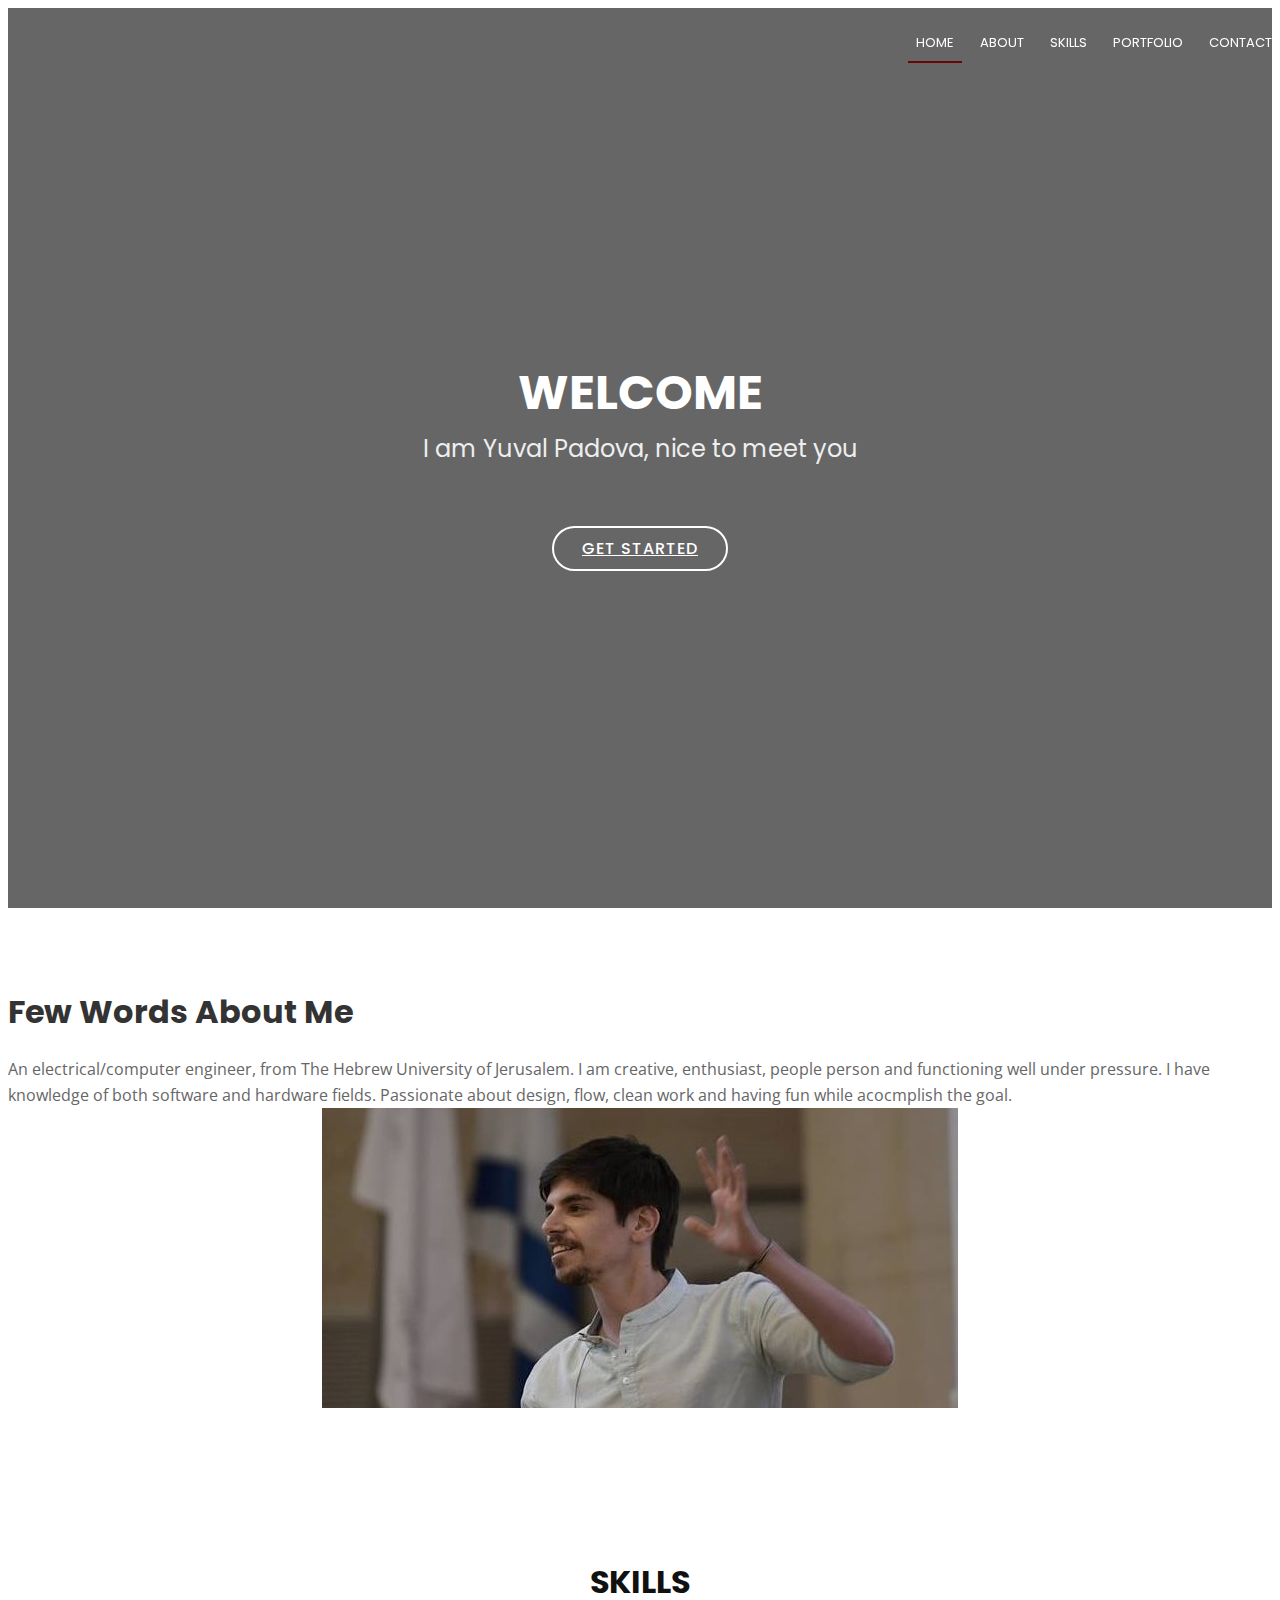
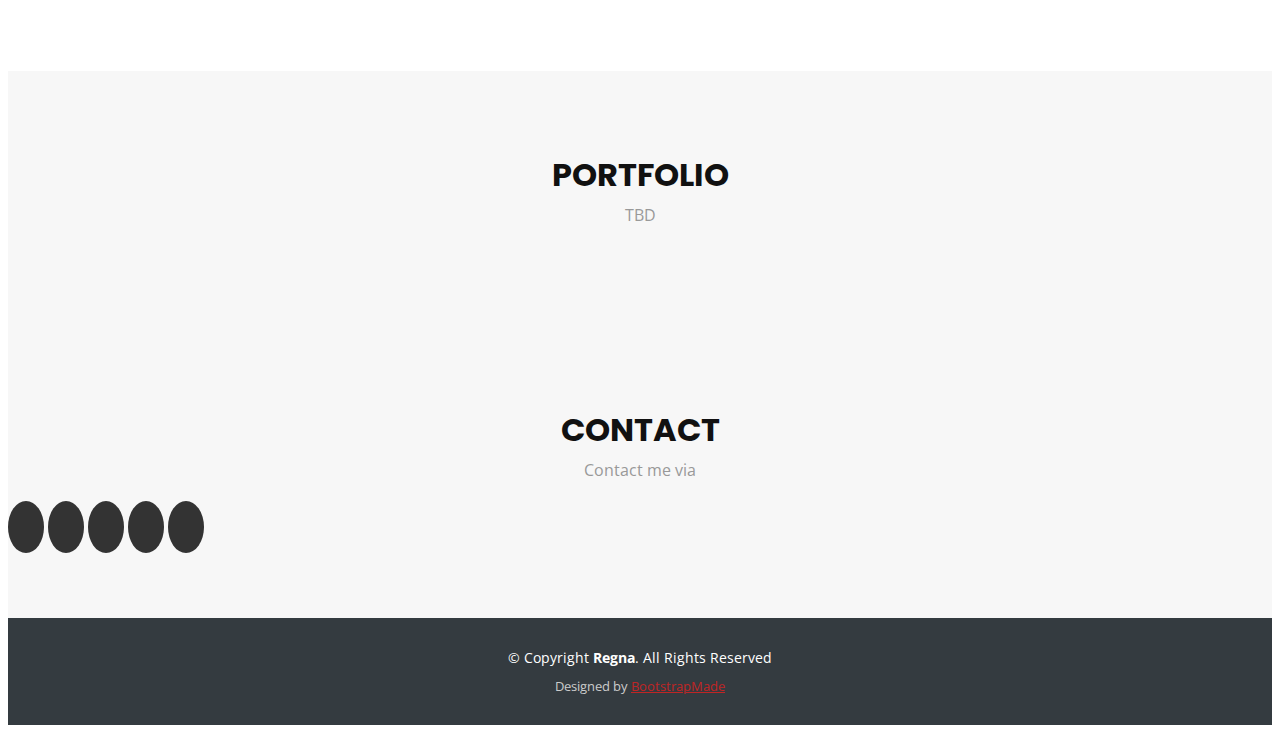
==== index.html @ 7fe745f2 "Update index.html" ====
<!DOCTYPE html>
<html lang="en">
<head>
  <meta charset="utf-8">
  <title>Yuval Padova's</title>
  <meta content="width=device-width, initial-scale=1.0" name="viewport">
  <meta content="" name="keywords">
  <meta content="" name="description">

  <!-- Favicons -->
  <link rel="icon" href="img/favicon.ico">
  <link href="img/apple-touch-icon.png" rel="apple-touch-icon">

  <!-- Google Fonts -->
  <link href="https://fonts.googleapis.com/css?family=Open+Sans:300,300i,400,400i,700,700i|Poppins:300,400,500,700" rel="stylesheet">

  <!-- Bootstrap CSS File -->
  <link href="lib/bootstrap/css/bootstrap.min.css" rel="stylesheet">

  <!-- Libraries CSS Files -->
  <link href="lib/font-awesome/css/font-awesome.min.css" rel="stylesheet">
  <link href="lib/animate/animate.min.css" rel="stylesheet">
  <link href="lib/owlcarousel/assets/owl.carousel.min.css" rel="stylesheet">
  <link href="lib/ionicons/css/ionicons.min.css" rel="stylesheet">

  <!-- Devicon CSS File -->
  <link rel="stylesheet" href="https://cdn.rawgit.com/konpa/devicon/df6431e323547add1b4cf45992913f15286456d3/devicon.min.css">

  <!-- Main Stylesheet File -->
  <link href="css/style.css" rel="stylesheet">

  <!-- =======================================================
    Theme Name: Regna
    Theme URL: https://bootstrapmade.com/regna-bootstrap-onepage-template/
    Author: BootstrapMade.com
    License: https://bootstrapmade.com/license/
  ======================================================= -->
</head>

<body>

  <!--==========================
  Header
  ============================-->
  <header id="header">
    <div class="container">

      <div id="logo" class="pull-left">
        <a href="#hero"><img src="img/logo.png" alt="" title="" /></img></a>
        <!-- Uncomment below if you prefer to use a text logo -->
        <h1><a href="#hero"></a></h1>
      </div>

      <nav id="nav-menu-container">
        <ul class="nav-menu">
          <li class="menu-active"><a href="#hero">Home</a></li>
          <li><a href="#about">About</a></li>
          <li><a href="#skills">Skills</a></li>
          <li><a href="#portfolio">Portfolio</a></li>
          <li><a href="#contact">Contact</a></li>
        </ul>
      </nav><!-- #nav-menu-container -->
    </div>
  </header><!-- #header -->

  <!--==========================
    Hero Section
  ============================-->
  <section id="hero">
    <div class="hero-container">
      <h1>Welcome</h1>
      <h2>I am Yuval Padova, nice to meet you</h2>
      <a href="#about" class="btn-get-started">Get Started</a>
    </div>
  </section><!-- #hero -->

  <main id="main">

    <!--==========================
      About Us Section
    ============================-->
    <section id="about">
      <div class="container">
        <div class="row about-container">

          <div class="col-lg-6 content order-lg-1 order-2">
            <h2 class="title">Few Words About Me</h2>
            <p>
              An electrical/computer engineer, from The Hebrew University of Jerusalem. I
              am creative, enthusiast, people person and functioning well under pressure. I have
              knowledge of both software and hardware fields. Passionate about design, flow, 
              clean work and having fun while acocmplish the goal.
            </p>

            <!-- <div class="icon-box wow fadeInUp">
              <div class="icon"><i class="fa fa-shopping-bag"></i></div>
              <h4 class="title"><a href="">Eiusmod Tempor</a></h4>
              <p class="description">Et harum quidem rerum facilis est et expedita distinctio. Nam libero tempore, cum soluta nobis est eligendi</p>
            </div>

            <div class="icon-box wow fadeInUp" data-wow-delay="0.2s">
              <div class="icon"><i class="fa fa-photo"></i></div>
              <h4 class="title"><a href="">Magni Dolores</a></h4>
              <p class="description">Excepteur sint occaecat cupidatat non proident, sunt in culpa qui officia deserunt mollit anim id est laborum</p>
            </div>

            <div class="icon-box wow fadeInUp" data-wow-delay="0.4s">
              <div class="icon"><i class="fa fa-bar-chart"></i></div>
              <h4 class="title"><a href="">Dolor Sitema</a></h4>
              <p class="description">Minim veniam, quis nostrud exercitation ullamco laboris nisi ut aliquip ex ea commodo consequat tarad limino ata</p>
            </div> -->

          </div>

          <div class="col-lg-6 background order-lg-2 order-1 wow fadeInRight"></div>
        </div>

      </div>
    </section><!-- #about -->

    <!--==========================
      Skills Section
    ============================-->
    <section id="skills" class="section-bg">
      <div class="container wow fadeInUp">
        <div class="section-header">
          <h3 class="section-title">Skills</h3>
        </div>

          <div class="owl-carousel skills-carousel">
              <div><i class="devicon-java-plain-wordmark"></i></div>
              <div><i class="devicon-python-plain-wordmark"></i></div>
              <div><i class="devicon-html5-plain-wordmark"></i></div>
              <div><i class="devicon-javascript-plain"></i></div>
              <div><i class="devicon-css3-plain-wordmark"></i></div>
              <div><i class="devicon-photoshop-plain"></i></i></div>
              <div><i class="devicon-illustrator-plain"></i></div>
          </div>

      </div>
  </section><!-- #skills -->
   
    <!--==========================
    Call To Action Section
    ============================-->
    <!-- <section id="call-to-action">
      <div class="container wow fadeIn">
        <div class="row">
          <div class="col-lg-9 text-center text-lg-left">
            <h3 class="cta-title">Call To Action</h3>
            <p class="cta-text"> Duis aute irure dolor in reprehenderit in voluptate velit esse cillum dolore eu fugiat nulla pariatur. Excepteur sint occaecat cupidatat non proident, sunt in culpa qui officia deserunt mollit anim id est laborum.</p>
          </div>
          <div class="col-lg-3 cta-btn-container text-center">
            <a class="cta-btn align-middle" href="#">Call To Action</a>
          </div>
        </div>

      </div>
    </section>#call-to-action -->
    <!--==========================
      Portfolio Section
    ============================-->
    <section id="portfolio">
      <div class="container wow fadeInUp">
        <div class="section-header">
          <h3 class="section-title">Portfolio</h3>
          <p class="section-description">TBD</p>
        </div>
        <div class="row">

          <!-- <div class="col-lg-12">
            <ul id="portfolio-flters">
              <li data-filter=".filter-app, .filter-card, .filter-logo, .filter-web" class="filter-active">All</li>
              <li data-filter=".filter-app">App</li>
              <li data-filter=".filter-card">Card</li>
              <li data-filter=".filter-logo">Logo</li>
              <li data-filter=".filter-web">Web</li>
            </ul>
          </div>
        </div>

        <div class="row" id="portfolio-wrapper">
          <div class="col-lg-3 col-md-6 portfolio-item filter-app">
            <a href="">
              <img src="img/portfolio/app1.jpg" alt="">
              <div class="details">
                <h4>App 1</h4>
                <span>Alored dono par</span>
              </div>
            </a>
          </div>

          <div class="col-lg-3 col-md-6 portfolio-item filter-web">
            <a href="">
              <img src="img/portfolio/web2.jpg" alt="">
              <div class="details">
                <h4>Web 2</h4>
                <span>Alored dono par</span>
              </div>
            </a>
          </div>

          <div class="col-lg-3 col-md-6 portfolio-item filter-app">
            <a href="">
              <img src="img/portfolio/app3.jpg" alt="">
              <div class="details">
                <h4>App 3</h4>
                <span>Alored dono par</span>
              </div>
            </a>
          </div>

          <div class="col-lg-3 col-md-6 portfolio-item filter-card">
            <a href="">
              <img src="img/portfolio/card1.jpg" alt="">
              <div class="details">
                <h4>Card 1</h4>
                <span>Alored dono par</span>
              </div>
            </a>
          </div>

          <div class="col-lg-3 col-md-6 portfolio-item filter-card">
            <a href="">
              <img src="img/portfolio/card2.jpg" alt="">
              <div class="details">
                <h4>Card 2</h4>
                <span>Alored dono par</span>
              </div>
            </a>
          </div>

          <div class="col-lg-3 col-md-6 portfolio-item filter-web">
            <a href="">
              <img src="img/portfolio/web3.jpg" alt="">
              <div class="details">
                <h4>Web 3</h4>
                <span>Alored dono par</span>
              </div>
            </a>
          </div>

          <div class="col-lg-3 col-md-6 portfolio-item filter-card">
            <a href="">
              <img src="img/portfolio/card3.jpg" alt="">
              <div class="details">
                <h4>Card 3</h4>
                <span>Alored dono par</span>
              </div>
            </a>
          </div>

          <div class="col-lg-3 col-md-6 portfolio-item filter-app">
            <a href="">
              <img src="img/portfolio/app2.jpg" alt="">
              <div class="details">
                <h4>App 2</h4>
                <span>Alored dono par</span>
              </div>
            </a>
          </div>

          <div class="col-lg-3 col-md-6 portfolio-item filter-logo">
            <a href="">
              <img src="img/portfolio/logo1.jpg" alt="">
              <div class="details">
                <h4>Logo 1</h4>
                <span>Alored dono par</span>
              </div>
            </a>
          </div>

          <div class="col-lg-3 col-md-6 portfolio-item filter-logo">
            <a href="">
              <img src="img/portfolio/logo3.jpg" alt="">
              <div class="details">
                <h4>Logo 3</h4>
                <span>Alored dono par</span>
              </div>
            </a>
          </div>

          <div class="col-lg-3 col-md-6 portfolio-item filter-web">
            <a href="">
              <img src="img/portfolio/web1.jpg" alt="">
              <div class="details">
                <h4>Web 1</h4>
                <span>Alored dono par</span>
              </div>
            </a>
          </div>

          <div class="col-lg-3 col-md-6 portfolio-item filter-logo">
            <a href="">
              <img src="img/portfolio/logo2.jpg" alt="">
              <div class="details">
                <h4>Logo 2</h4>
                <span>Alored dono par</span>
              </div>
            </a>
          </div>

        </div> -->

      </div>
    </section><!-- #portfolio -->

    
    <!--==========================
      Contact Section
    ============================-->
    <section id="contact">
      <div class="container wow fadeInUp">
        <div class="section-header">
          <h3 class="section-title">Contact</h3>
          <p class="section-description">Contact me via</p>
        </div>
      </div>

      <!-- Uncomment below if you wan to use dynamic maps -->
      <!--<div id="google-map" data-latitude="40.713732" data-longitude="-74.0092704"></div>-->

      <div class="container wow fadeInUp">
        <div class="row justify-content-center">

            <div class="social-links">
              <a href="https://www.linkedin.com/in/padova-y/" target="_blank" class="linkedin"><i class="fa fa-linkedin"></i></a>
              <a href="https://github.com/PadovaY" target="_blank" class="github"><i class="fa fa-github"></i></a>
              <a href="https://www.facebook.com/Padova.y" target="_blank" class="facebook"><i class="fa fa-facebook"></i></a>
              <a href="http://yuvalpadova.com" target="_blank" class="site"><i class="fa fa-globe"></i></a>
              <a href="mailto:padova.y@gmail.com" target="_blank" class="mail"><i class="fa fa-envelope"></i></a>
            </div>

          </div>

        </div>

      </div>
    </section><!-- #contact -->

  </main>

  <!--==========================
    Footer
  ============================-->
  <footer id="footer">
    <div class="footer-top">
      <div class="container">

      </div>
    </div>

    <div class="container">
      <div class="copyright">
        &copy; Copyright <strong>Regna</strong>. All Rights Reserved
      </div>
      <div class="credits">
        <!--
          All the links in the footer should remain intact.
          You can delete the links only if you purchased the pro version.
          Licensing information: https://bootstrapmade.com/license/
          Purchase the pro version with working PHP/AJAX contact form: https://bootstrapmade.com/buy/?theme=Regna
        -->
        Designed by <a href="https://bootstrapmade.com/">BootstrapMade</a>
      </div>
    </div>
  </footer><!-- #footer -->

  <a href="#" class="back-to-top"><i class="fa fa-chevron-up"></i></a>

  <!-- JavaScript Libraries -->
  <script src="lib/jquery/jquery.min.js"></script>
  <script src="lib/jquery/jquery-migrate.min.js"></script>
  <script src="lib/bootstrap/js/bootstrap.bundle.min.js"></script>
  <script src="lib/easing/easing.min.js"></script>
  <script src="lib/wow/wow.min.js"></script>
  <script src="lib/waypoints/waypoints.min.js"></script>
  <script src="lib/counterup/counterup.min.js"></script>
  <script src="lib/superfish/hoverIntent.js"></script>
  <script src="lib/superfish/superfish.min.js"></script>
  <script src="lib/owlcarousel/owl.carousel.min.js"></script>
  <!-- Uncomment below if you want to use dynamic Google Maps -->
  <!-- <script src="https://maps.googleapis.com/maps/api/js?key=AIzaSyD8HeI8o-c1NppZA-92oYlXakhDPYR7XMY"></script> -->

  <!-- Contact Form JavaScript File -->
  <script src="contactform/contactform.js"></script>

  <!-- Template Main Javascript File -->
  <script src="js/main.js"></script>

</body>
</html>
---- css/style.css ----
/*
  Theme Name: Regna
  Theme URL: https://bootstrapmade.com/regna-bootstrap-onepage-template/
  Author: BootstrapMade.com
  License: https://bootstrapmade.com/license/
*/
/*--------------------------------------------------------------
# General
--------------------------------------------------------------*/
body {
  background: #fff;
  color: #666666;
  font-family: "Open Sans", sans-serif;
}

a {
  color: #c02525;
}

a:hover, a:active, a:focus {
  color: #ca2d42;
  outline: none;
  text-decoration: none;
}

p {
  padding: 0;
  margin: 0 0 10px 0;
}

h1, h2, h3, h4, h5, h6 {
  font-family: "Poppins", sans-serif;
  font-weight: 400;
  margin: 0 0 20px 0;
  padding: 0;
}

/* Prelaoder */
#preloader {
  position: fixed;
  left: 0;
  top: 0;
  z-index: 999;
  width: 100%;
  height: 100%;
  overflow: visible;
  background: #fff url("../img/preloader.svg") no-repeat center center;
}

/* Back to top button */
.back-to-top {
  position: fixed;
  display: none;
  background: rgba(0, 0, 0, 0.2);
  color: #fff;
  padding: 6px 12px 9px 12px;
  font-size: 16px;
  border-radius: 2px;
  right: 15px;
  bottom: 15px;
  transition: background 0.5s;
}

@media (max-width: 768px) {
  .back-to-top {
    bottom: 15px;
  }
}

.back-to-top:focus {
  background: rgba(0, 0, 0, 0.2);
  color: #fff;
  outline: none;
}

.back-to-top:hover {
  background: #690606;
  color: #fff;
}

/*--------------------------------------------------------------
# Header
--------------------------------------------------------------*/
#header {
  padding: 30px 0;
  height: 92px;
  position: fixed;
  left: 0;
  top: 0;
  right: 0;
  transition: all 0.5s;
  z-index: 997;
}

#header #logo {
  float: left;
}

#header #logo h1 {
  font-size: 36px;
  margin: 0;
  padding: 6px 0;
  line-height: 1;
  font-family: "Poppins", sans-serif;
  font-weight: 700;
  letter-spacing: 3px;
  text-transform: uppercase;
}

#header #logo h1 a, #header #logo h1 a:hover {
  color: #fff;
}

#header #logo img {
  padding: 0;
  margin: 0;
}

@media (max-width: 768px) {
  #header #logo h1 {
    font-size: 26px;
  }
  #header #logo img {
    max-height: 40px;
  }
}

#header.header-fixed {
  background: rgba(52, 59, 64, 0.9);
  padding: 20px 0;
  height: 72px;
  transition: all 0.5s;
}

/*--------------------------------------------------------------
# Hero Section
--------------------------------------------------------------*/
#hero {
  width: 100%;
  height: 100vh;
  background: url(../img/hero-img.JPG) top center;
  background-size: cover;
  position: relative;
}

@media (min-width: 1024px) {
  #hero {
    background-attachment: fixed;
  }
}

#hero:before {
  content: "";
  background: rgba(0, 0, 0, 0.6);
  position: absolute;
  bottom: 0;
  top: 0;
  left: 0;
  right: 0;
}

#hero .hero-container {
  position: absolute;
  bottom: 0;
  top: 0;
  left: 0;
  right: 0;
  display: flex;
  justify-content: center;
  align-items: center;
  flex-direction: column;
  text-align: center;
}

#hero h1 {
  margin: 30px 0 10px 0;
  font-size: 48px;
  font-weight: 700;
  line-height: 56px;
  text-transform: uppercase;
  color: #fff;
}

@media (max-width: 768px) {
  #hero h1 {
    font-size: 28px;
    line-height: 36px;
  }
}

#hero h2 {
  color: #eee;
  margin-bottom: 50px;
  font-size: 24px;
}

@media (max-width: 768px) {
  #hero h2 {
    font-size: 18px;
    line-height: 24px;
    margin-bottom: 30px;
  }
}

#hero .btn-get-started {
  font-family: "Poppins", sans-serif;
  text-transform: uppercase;
  font-weight: 500;
  font-size: 16px;
  letter-spacing: 1px;
  display: inline-block;
  padding: 8px 28px;
  border-radius: 50px;
  transition: 0.5s;
  margin: 10px;
  border: 2px solid #fff;
  color: #fff;
}

#hero .btn-get-started:hover {
  background: #690606;
  border: 2px solid #690606;
}

/*--------------------------------------------------------------
# Navigation Menu
--------------------------------------------------------------*/
/* Nav Menu Essentials */
.nav-menu, .nav-menu * {
  margin: 0;
  padding: 0;
  list-style: none;
}

.nav-menu ul {
  position: absolute;
  display: none;
  top: 100%;
  left: 0;
  z-index: 99;
}

.nav-menu li {
  position: relative;
  white-space: nowrap;
}

.nav-menu > li {
  float: left;
}

.nav-menu li:hover > ul,
.nav-menu li.sfHover > ul {
  display: block;
}

.nav-menu ul ul {
  top: 0;
  left: 100%;
}

.nav-menu ul li {
  min-width: 180px;
}

/* Nav Menu Arrows */
.sf-arrows .sf-with-ul {
  padding-right: 30px;
}

.sf-arrows .sf-with-ul:after {
  content: "\f107";
  position: absolute;
  right: 15px;
  font-family: FontAwesome;
  font-style: normal;
  font-weight: normal;
}

.sf-arrows ul .sf-with-ul:after {
  content: "\f105";
}

/* Nav Meu Container */
#nav-menu-container {
  float: right;
  margin: 0;
}

@media (max-width: 768px) {
  #nav-menu-container {
    display: none;
  }
}

/* Nav Meu Styling */
.nav-menu a {
  padding: 0 8px 10px 8px;
  text-decoration: none;
  display: inline-block;
  color: #fff;
  font-family: "Poppins", sans-serif;
  font-weight: 400;
  text-transform: uppercase;
  font-size: 13px;
  outline: none;
}

.nav-menu > li {
  margin-left: 10px;
}

.nav-menu > li > a:before {
  content: "";
  position: absolute;
  width: 100%;
  height: 2px;
  bottom: 0;
  left: 0;
  background-color: #690606;
  visibility: hidden;
  -webkit-transform: scaleX(0);
  transform: scaleX(0);
  -webkit-transition: all 0.3s ease-in-out 0s;
  transition: all 0.3s ease-in-out 0s;
}

.nav-menu a:hover:before, .nav-menu li:hover > a:before, .nav-menu .menu-active > a:before {
  visibility: visible;
  -webkit-transform: scaleX(1);
  transform: scaleX(1);
}

.nav-menu ul {
  margin: 4px 0 0 0;
  border: 1px solid #e7e7e7;
}

.nav-menu ul li {
  background: #fff;
}

.nav-menu ul li:first-child {
  border-top: 0;
}

.nav-menu ul li a {
  padding: 10px;
  color: #333;
  transition: 0.3s;
  display: block;
  font-size: 13px;
  text-transform: none;
}

.nav-menu ul li a:hover {
  background: #690606;
  color: #fff;
}

.nav-menu ul ul {
  margin: 0;
}

/* Mobile Nav Toggle */
#mobile-nav-toggle {
  position: fixed;
  right: 0;
  top: 0;
  z-index: 999;
  margin: 20px 20px 0 0;
  border: 0;
  background: none;
  font-size: 24px;
  display: none;
  transition: all 0.4s;
  outline: none;
  cursor: pointer;
}

#mobile-nav-toggle i {
  color: #fff;
}

@media (max-width: 768px) {
  #mobile-nav-toggle {
    display: inline;
  }
}

/* Mobile Nav Styling */
#mobile-nav {
  position: fixed;
  top: 0;
  padding-top: 18px;
  bottom: 0;
  z-index: 998;
  background: rgba(52, 59, 64, 0.9);
  left: -260px;
  width: 260px;
  overflow-y: auto;
  transition: 0.4s;
}

#mobile-nav ul {
  padding: 0;
  margin: 0;
  list-style: none;
}

#mobile-nav ul li {
  position: relative;
}

#mobile-nav ul li a {
  color: #fff;
  font-size: 16px;
  overflow: hidden;
  padding: 10px 22px 10px 15px;
  position: relative;
  text-decoration: none;
  width: 100%;
  display: block;
  outline: none;
}

#mobile-nav ul li a:hover {
  color: #fff;
}

#mobile-nav ul li li {
  padding-left: 30px;
}

#mobile-nav ul .menu-has-children i {
  position: absolute;
  right: 0;
  z-index: 99;
  padding: 15px;
  cursor: pointer;
  color: #fff;
}

#mobile-nav ul .menu-has-children i.fa-chevron-up {
  color: #690606;
}

#mobile-nav ul .menu-item-active {
  color: #690606;
}

#mobile-body-overly {
  width: 100%;
  height: 100%;
  z-index: 997;
  top: 0;
  left: 0;
  position: fixed;
  background: rgba(52, 59, 64, 0.9);
  display: none;
}

/* Mobile Nav body classes */
body.mobile-nav-active {
  overflow: hidden;
}

body.mobile-nav-active #mobile-nav {
  left: 0;
}

body.mobile-nav-active #mobile-nav-toggle {
  color: #fff;
}

/*--------------------------------------------------------------
# Sections
--------------------------------------------------------------*/
/* Sections Header
--------------------------------*/
.section-header .section-title {
  font-size: 32px;
  color: #111;
  text-transform: uppercase;
  text-align: center;
  font-weight: 700;
  margin-bottom: 5px;
}

.section-header .section-description {
  text-align: center;
  padding-bottom: 10px;
  color: #999;
}

/* About Us Section
--------------------------------*/
#about {
  background: #fff;
  padding: 80px 0;
}

#about .about-container .background {
  min-height: 300px;
  background: url(../img/about-img.jpg) center top no-repeat;
  margin-bottom: 10px;
  border-radius: 40px;
}

#about .about-container .content {
  background: #fff;
}

#about .about-container .title {
  color: #333;
  font-weight: 700;
  font-size: 32px;
}

@media (max-width: 768px) {
  #about .about-container .title {
    padding-top: 15px;
  }
}

#about .about-container p {
  line-height: 26px;
}

#about .about-container p:last-child {
  margin-bottom: 0;
}

#about .about-container .icon-box {
  background: #fff;
  background-size: cover;
  padding: 0 0 30px 0;
}

#about .about-container .icon-box .icon {
  float: left;
  background: #fff;
  width: 64px;
  height: 64px;
  display: flex;
  justify-content: center;
  align-items: center;
  flex-direction: column;
  text-align: center;
  border-radius: 50%;
  border: 2px solid #690606;
}

#about .about-container .icon-box .icon i {
  color: #690606;
  font-size: 24px;
}

#about .about-container .icon-box .title {
  margin-left: 80px;
  font-weight: 500;
  margin-bottom: 5px;
  font-size: 18px;
  text-transform: uppercase;
}

#about .about-container .icon-box .title a {
  color: #111;
}

#about .about-container .icon-box .description {
  margin-left: 80px;
  line-height: 24px;
  font-size: 14px;
}

/* Skills Section
--------------------------------*/
#skills {
  padding: 60px 0;
}

.skills-carousel .owl-wrapper {
  display: table !important;
}
.skills-carousel .owl-item {
  display: table-cell;
  float: none;
  vertical-align: middle;
}
.skills-carousel .owl-item > div {
  text-align: center;
}

#skills i {
  font-size: 4em;
  text-align: center;
  max-width: 100%;
  opacity: 1;
  transition: 0.3s;
  padding: 5px 0;
}

@media (max-width: 768px) {
  #skills i {
      font-size: 3em;
  }
}

#skills i:hover {
  opacity: 0.5;
}

#skills .owl-nav, #skills .owl-dots {
  margin-top: 5px;
  text-align: center;
}

#skills .owl-dot {
  display: inline-block;
  margin: 0 5px;
  width: 12px;
  height: 12px;
  border-radius: 50%;
  background-color: #ddd;
}

#skills .owl-dot.active {
  background-color: #690606;
}



/* Call To Action Section
--------------------------------*/
#call-to-action {
  background: linear-gradient(rgba(0, 0, 0, 0.6), rgba(0, 0, 0, 0.6)), url(../img/call-to-action-bg.jpg) fixed center center;
  background-size: cover;
  padding: 80px 0;
}

#call-to-action .cta-title {
  color: #fff;
  font-size: 28px;
  font-weight: 700;
}

#call-to-action .cta-text {
  color: #fff;
}

@media (min-width: 769px) {
  #call-to-action .cta-btn-container {
    display: flex;
    align-items: center;
    justify-content: flex-end;
  }
}

#call-to-action .cta-btn {
  font-family: "Poppins", sans-serif;
  text-transform: uppercase;
  font-weight: 500;
  font-size: 16px;
  letter-spacing: 1px;
  display: inline-block;
  padding: 8px 30px;
  border-radius: 50px;
  transition: 0.5s;
  margin: 10px;
  border: 2px solid #fff;
  color: #fff;
}

#call-to-action .cta-btn:hover {
  background: #690606;
  border: 2px solid #690606;
}

/* Portfolio Section
--------------------------------*/
#portfolio {
  background: #f7f7f7;
  padding: 80px 0;
}

#portfolio #portfolio-wrapper {
  padding-right: 15px;
}

#portfolio #portfolio-flters {
  padding: 0;
  margin: 0 0 45px 0;
  list-style: none;
  text-align: center;
}

#portfolio #portfolio-flters li {
  cursor: pointer;
  margin: 0 10px;
  display: inline-block;
  padding: 10px 22px;
  font-size: 12px;
  line-height: 20px;
  color: #666666;
  border-radius: 4px;
  text-transform: uppercase;
  background: #fff;
  margin-bottom: 5px;
  transition: all 0.3s ease-in-out;
}

#portfolio #portfolio-flters li:hover, #portfolio #portfolio-flters li.filter-active {
  background: #690606;
  color: #fff;
}

#portfolio .portfolio-item {
  position: relative;
  height: 200px;
  overflow: hidden !important;
  margin-bottom: 15px;
  transition: all 350ms ease;
  transform: scale(1);
}

#portfolio .portfolio-item a {
  display: block;
  margin-right: 15px;
}

#portfolio .portfolio-item img {
  position: relative;
  top: 0;
  transition: all 600ms cubic-bezier(0.645, 0.045, 0.355, 1);
}

#portfolio .portfolio-item .details {
  height: 50px;
  background: #690606;
  position: absolute;
  width: 100%;
  height: 50px;
  bottom: -50px;
  transition: all 300ms cubic-bezier(0.645, 0.045, 0.355, 1);
}

#portfolio .portfolio-item .details h4 {
  font-size: 14px;
  font-weight: 700;
  color: #fff;
  padding: 8px 0 2px 8px;
  margin: 0;
}

#portfolio .portfolio-item .details span {
  display: block;
  color: #fff;
  font-size: 13px;
  padding-left: 8px;
}

#portfolio .portfolio-item:hover .details {
  bottom: 0;
}

#portfolio .portfolio-item:hover img {
  top: -30px;
}


/* Contact Section
--------------------------------*/
#contact {
  background: #f7f7f7;
  padding: 80px 0 40px 0;
}

#contact #google-map {
  height: 300px;
  margin-bottom: 20px;
}

#contact .info {
  color: #333333;
}

#contact .info i {
  font-size: 32px;
  color: #690606;
  float: left;
}

#contact .info p {
  padding: 0 0 10px 50px;
  margin-bottom: 20px;
  line-height: 22px;
  font-size: 14px;
}

#contact .info .email p {
  padding-top: 5px;
}

#contact .social-links {
  padding-bottom: 20px;
}

#contact .social-links a {
  font-size: 18px;
  display: inline-block;
  background: #333;
  color: #fff;
  line-height: 1;
  padding: 8px 0;
  border-radius: 50%;
  text-align: center;
  width: 36px;
  height: 36px;
  transition: 0.3s;
}

#contact .social-links a:hover {
  background: #690606;
  color: #fff;
}

#contact .form #sendmessage {
  color: #690606;
  border: 1px solid #690606;
  display: none;
  text-align: center;
  padding: 15px;
  font-weight: 600;
  margin-bottom: 15px;
}

#contact .form #errormessage {
  color: red;
  display: none;
  border: 1px solid red;
  text-align: center;
  padding: 15px;
  font-weight: 600;
  margin-bottom: 15px;
}

#contact .form #sendmessage.show, #contact .form #errormessage.show, #contact .form .show {
  display: block;
}

#contact .form .validation {
  color: red;
  display: none;
  margin: 0 0 20px;
  font-weight: 400;
  font-size: 13px;
}

#contact .form input, #contact .form textarea {
  border-radius: 0;
  box-shadow: none;
  font-size: 14px;
}

#contact .form button[type="submit"] {
  background: #690606;
  border: 0;
  padding: 10px 24px;
  color: #fff;
  transition: 0.4s;
}

#contact .form button[type="submit"]:hover {
  background: #51d8ad;
}

/*--------------------------------------------------------------
# Footer
--------------------------------------------------------------*/
#footer {
  background: #343b40;
  padding: 30px 0;
  color: #fff;
  font-size: 14px;
}

#footer .copyright {
  text-align: center;
}

#footer .credits {
  padding-top: 10px;
  text-align: center;
  font-size: 13px;
  color: #ccc;
}
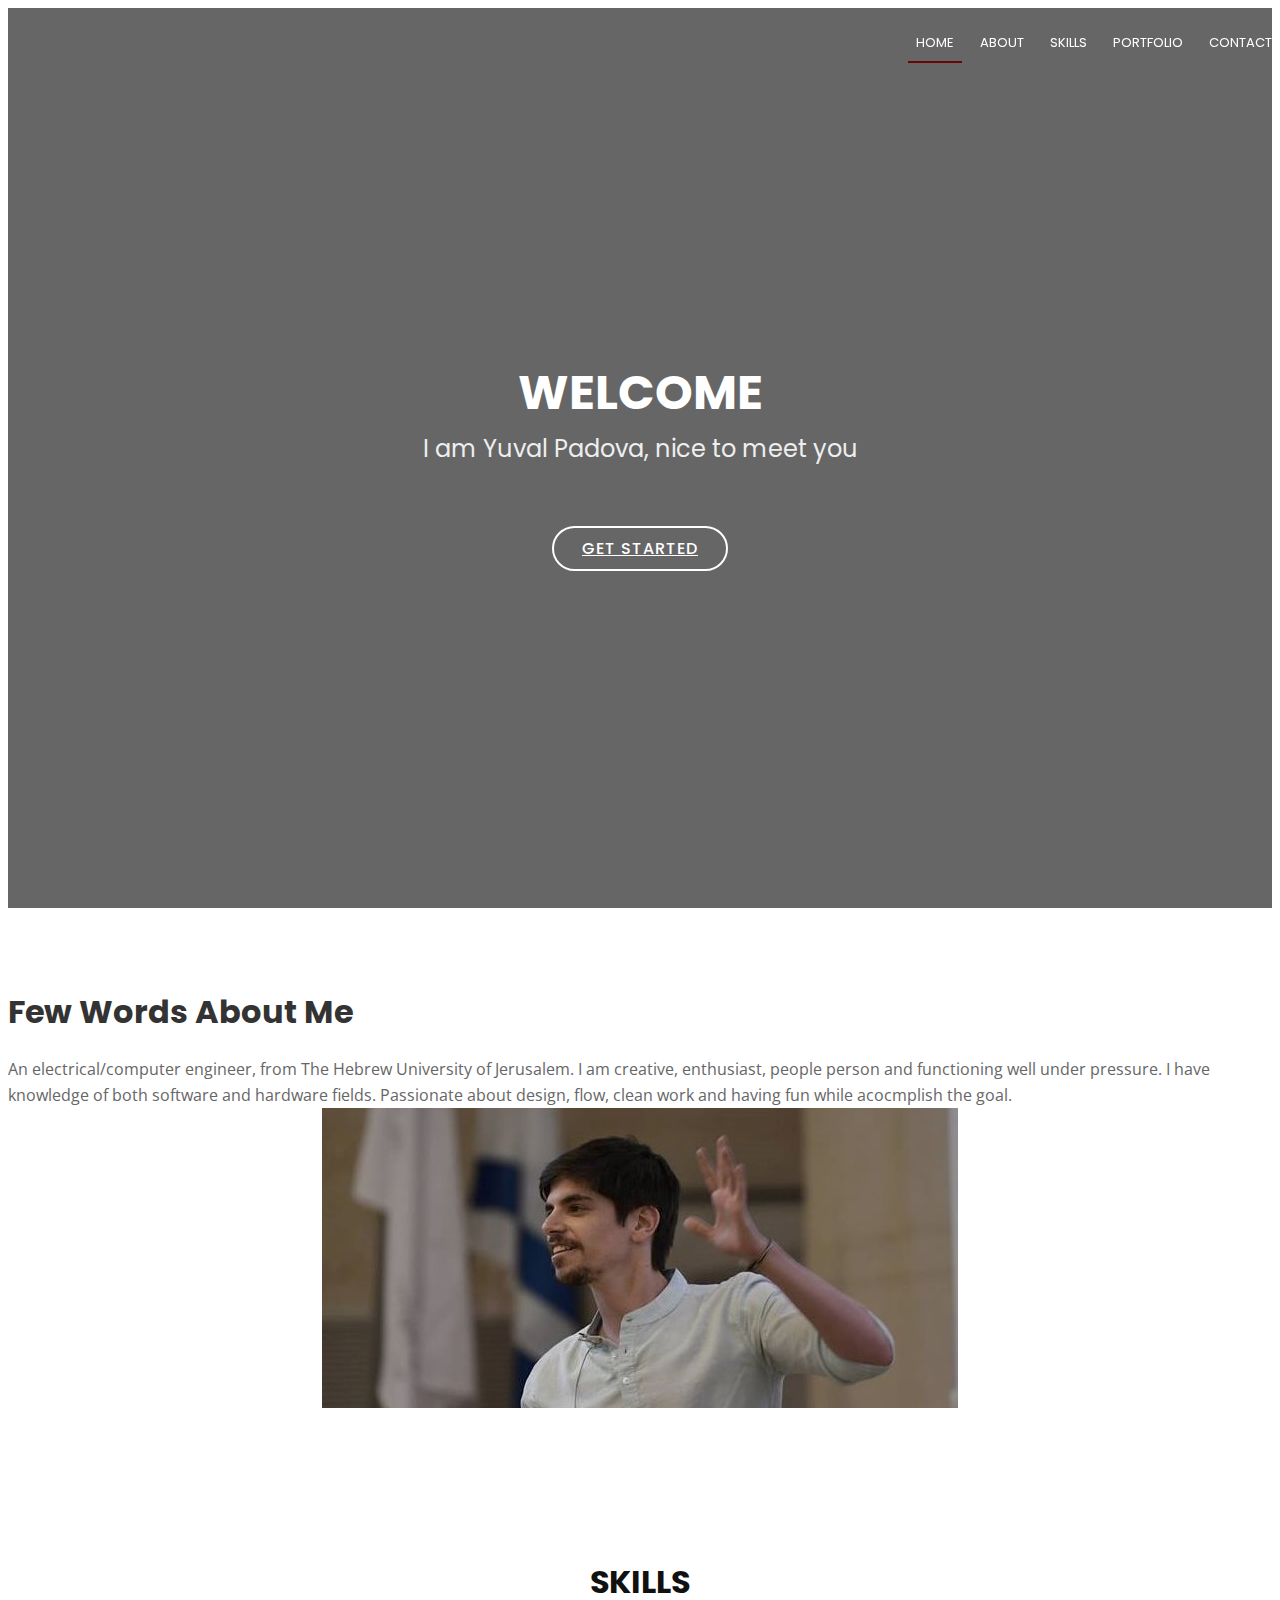
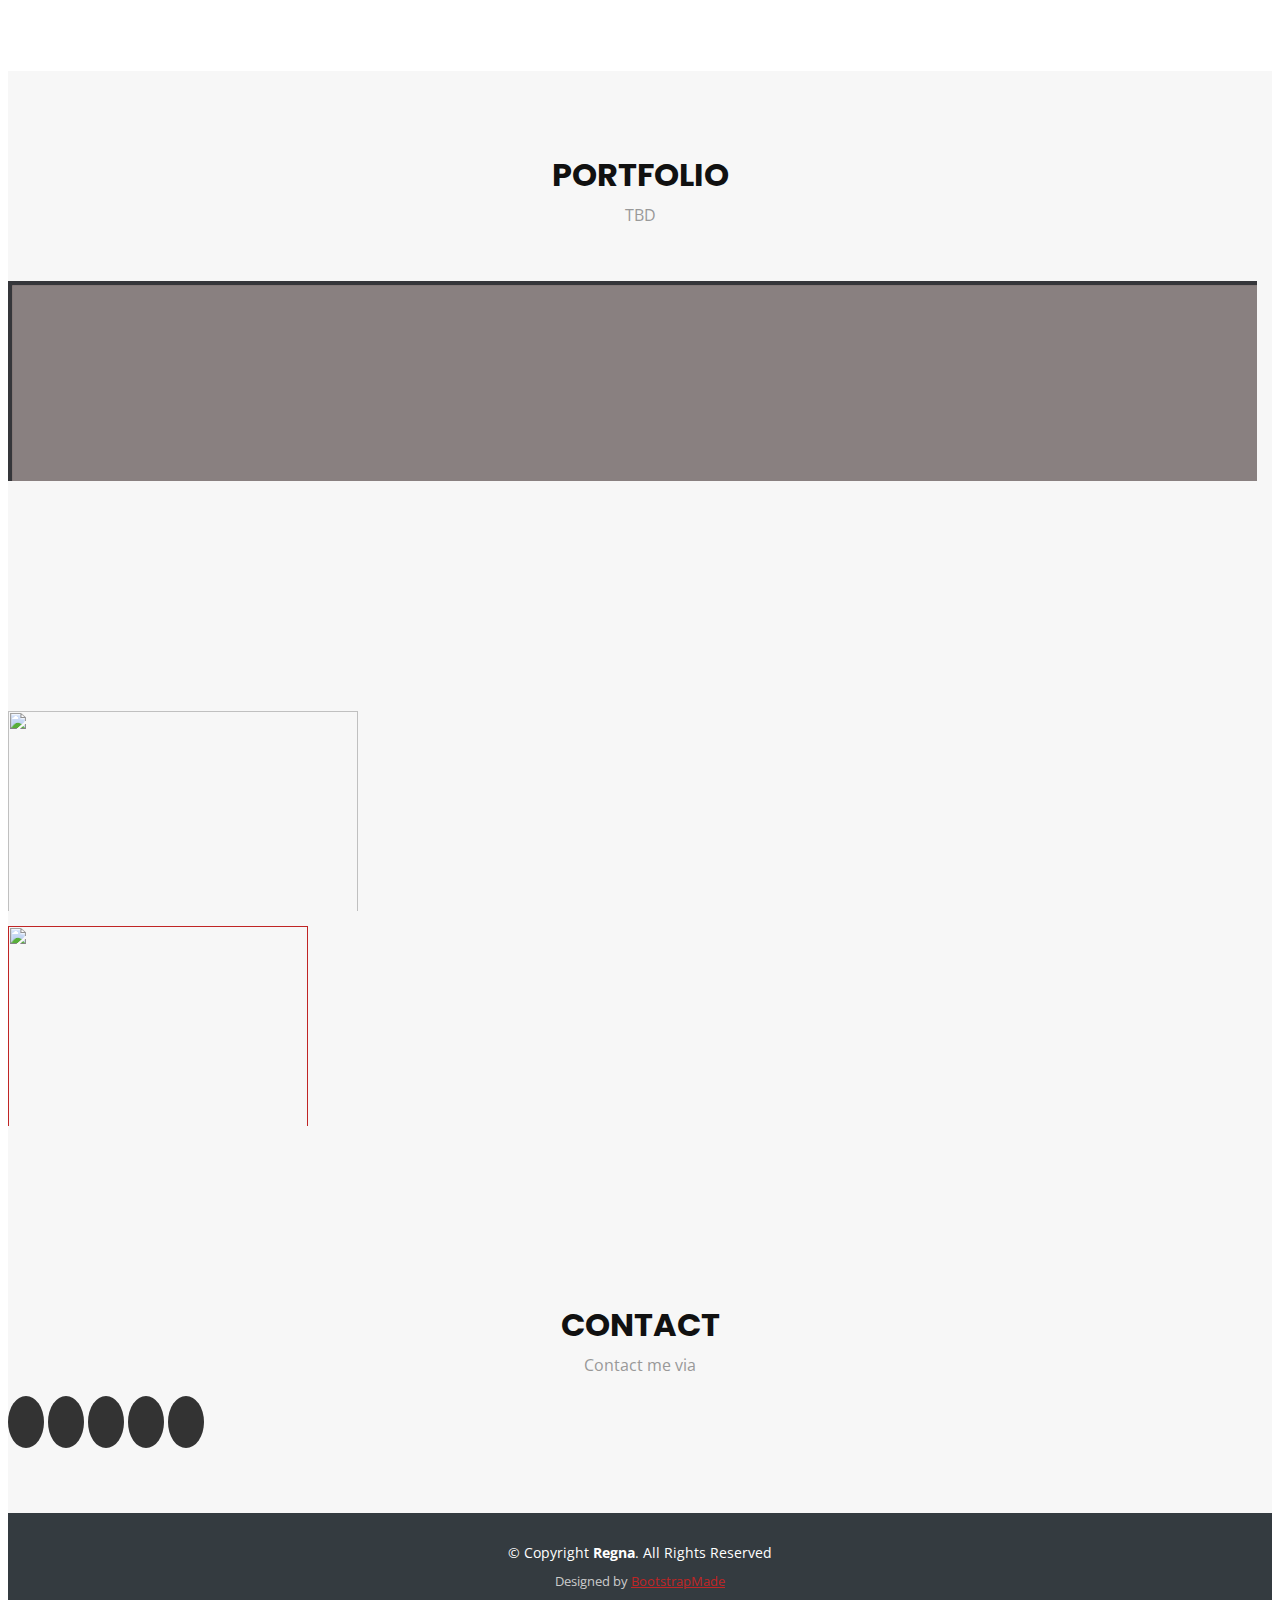
==== commit 3795bbf4: "Update index.html" ====
--- a/index.html
+++ b/index.html
@@ -168,53 +168,73 @@
         </div>
         <div class="row">
 
-          <!-- <div class="col-lg-12">
+           <div class="col-lg-12">
             <ul id="portfolio-flters">
-              <li data-filter=".filter-app, .filter-card, .filter-logo, .filter-web" class="filter-active">All</li>
+          <!--    <li data-filter=".filter-app, .filter-card, .filter-logo, .filter-web" class="filter-active">All</li>
               <li data-filter=".filter-app">App</li>
               <li data-filter=".filter-card">Card</li>
               <li data-filter=".filter-logo">Logo</li>
               <li data-filter=".filter-web">Web</li>
-            </ul>
-          </div>
-        </div>
+            </ul> -->
+          </div>
+        </div> 
 
         <div class="row" id="portfolio-wrapper">
           <div class="col-lg-3 col-md-6 portfolio-item filter-app">
-            <a href="">
-              <img src="img/portfolio/app1.jpg" alt="">
-              <div class="details">
-                <h4>App 1</h4>
-                <span>Alored dono par</span>
+            <a href="https://github.com/PadovaY/Heeleart">
+              <img src="img/portfolio/heeleart.JPG" alt="">
+              <div class="details">
+                <h4>Heelert</h4>
+                <span>anomaly detection device</span>
               </div>
             </a>
           </div>
 
           <div class="col-lg-3 col-md-6 portfolio-item filter-web">
-            <a href="">
-              <img src="img/portfolio/web2.jpg" alt="">
-              <div class="details">
-                <h4>Web 2</h4>
-                <span>Alored dono par</span>
+            <a href="https://github.com/PadovaY/File_System_manager">
+              <img src="img/portfolio/filesys.jpg" alt="">
+              <div class="details">
+                <h4>File system manger</h4>
+                <span>Java project for handeling files and dirs</span>
               </div>
             </a>
           </div>
 
           <div class="col-lg-3 col-md-6 portfolio-item filter-app">
-            <a href="">
-              <img src="img/portfolio/app3.jpg" alt="">
-              <div class="details">
-                <h4>App 3</h4>
-                <span>Alored dono par</span>
-              </div>
-            </a>
+            <a href="https://github.com/PadovaY/pyramid_blend">
+              <img src="img/portfolio/pyramid.jpg" alt="" width="350" height="215">
+              <div class="details">
+                <h4>Pictures belnding</h4>
+                <span>blend two pictures with pyramid belnding technique</span>
+              </div>
+            </a>	
           </div>
 
           <div class="col-lg-3 col-md-6 portfolio-item filter-card">
             <a href="">
-              <img src="img/portfolio/card1.jpg" alt="">
-              <div class="details">
-                <h4>Card 1</h4>
+              <img src="img/portfolio/compiler.png" alt="" height=300 width=300>
+              <div class="details">
+                <h4>Java mini compiler</h4>
+                <span>program to validate java code txt files</span>
+              </div>
+            </a>
+          </div>
+
+      <!--    <div class="col-lg-3 col-md-6 portfolio-item filter-card">
+            <a href="">
+              <img src="img/portfolio/card2.jpg" alt="">
+              <div class="details">
+                <h4>Card 2</h4>
+                <span>Alored dono par</span>
+              </div>
+            </a>
+          </div>
+
+          <div class="col-lg-3 col-md-6 portfolio-item filter-web">
+            <a href="">
+              <img src="img/portfolio/web3.jpg" alt="">
+              <div class="details">
+                <h4>Web 3</h4>
                 <span>Alored dono par</span>
               </div>
             </a>
@@ -222,9 +242,39 @@
 
           <div class="col-lg-3 col-md-6 portfolio-item filter-card">
             <a href="">
-              <img src="img/portfolio/card2.jpg" alt="">
-              <div class="details">
-                <h4>Card 2</h4>
+              <img src="img/portfolio/card3.jpg" alt="">
+              <div class="details">
+                <h4>Card 3</h4>
+                <span>Alored dono par</span>
+              </div>
+            </a>
+          </div>
+
+          <div class="col-lg-3 col-md-6 portfolio-item filter-app">
+            <a href="">
+              <img src="img/portfolio/app2.jpg" alt="">
+              <div class="details">
+                <h4>App 2</h4>
+                <span>Alored dono par</span>
+              </div>
+            </a>
+          </div>
+
+          <div class="col-lg-3 col-md-6 portfolio-item filter-logo">
+            <a href="">
+              <img src="img/portfolio/logo1.jpg" alt="">
+              <div class="details">
+                <h4>Logo 1</h4>
+                <span>Alored dono par</span>
+              </div>
+            </a>
+          </div>
+
+          <div class="col-lg-3 col-md-6 portfolio-item filter-logo">
+            <a href="">
+              <img src="img/portfolio/logo3.jpg" alt="">
+              <div class="details">
+                <h4>Logo 3</h4>
                 <span>Alored dono par</span>
               </div>
             </a>
@@ -232,29 +282,9 @@
 
           <div class="col-lg-3 col-md-6 portfolio-item filter-web">
             <a href="">
-              <img src="img/portfolio/web3.jpg" alt="">
-              <div class="details">
-                <h4>Web 3</h4>
-                <span>Alored dono par</span>
-              </div>
-            </a>
-          </div>
-
-          <div class="col-lg-3 col-md-6 portfolio-item filter-card">
-            <a href="">
-              <img src="img/portfolio/card3.jpg" alt="">
-              <div class="details">
-                <h4>Card 3</h4>
-                <span>Alored dono par</span>
-              </div>
-            </a>
-          </div>
-
-          <div class="col-lg-3 col-md-6 portfolio-item filter-app">
-            <a href="">
-              <img src="img/portfolio/app2.jpg" alt="">
-              <div class="details">
-                <h4>App 2</h4>
+              <img src="img/portfolio/web1.jpg" alt="">
+              <div class="details">
+                <h4>Web 1</h4>
                 <span>Alored dono par</span>
               </div>
             </a>
@@ -262,45 +292,15 @@
 
           <div class="col-lg-3 col-md-6 portfolio-item filter-logo">
             <a href="">
-              <img src="img/portfolio/logo1.jpg" alt="">
-              <div class="details">
-                <h4>Logo 1</h4>
-                <span>Alored dono par</span>
-              </div>
-            </a>
-          </div>
-
-          <div class="col-lg-3 col-md-6 portfolio-item filter-logo">
-            <a href="">
-              <img src="img/portfolio/logo3.jpg" alt="">
-              <div class="details">
-                <h4>Logo 3</h4>
-                <span>Alored dono par</span>
-              </div>
-            </a>
-          </div>
-
-          <div class="col-lg-3 col-md-6 portfolio-item filter-web">
-            <a href="">
-              <img src="img/portfolio/web1.jpg" alt="">
-              <div class="details">
-                <h4>Web 1</h4>
-                <span>Alored dono par</span>
-              </div>
-            </a>
-          </div>
-
-          <div class="col-lg-3 col-md-6 portfolio-item filter-logo">
-            <a href="">
               <img src="img/portfolio/logo2.jpg" alt="">
               <div class="details">
                 <h4>Logo 2</h4>
                 <span>Alored dono par</span>
               </div>
             </a>
-          </div>
-
-        </div> -->
+          </div> -->
+
+        </div> 
 
       </div>
     </section><!-- #portfolio -->
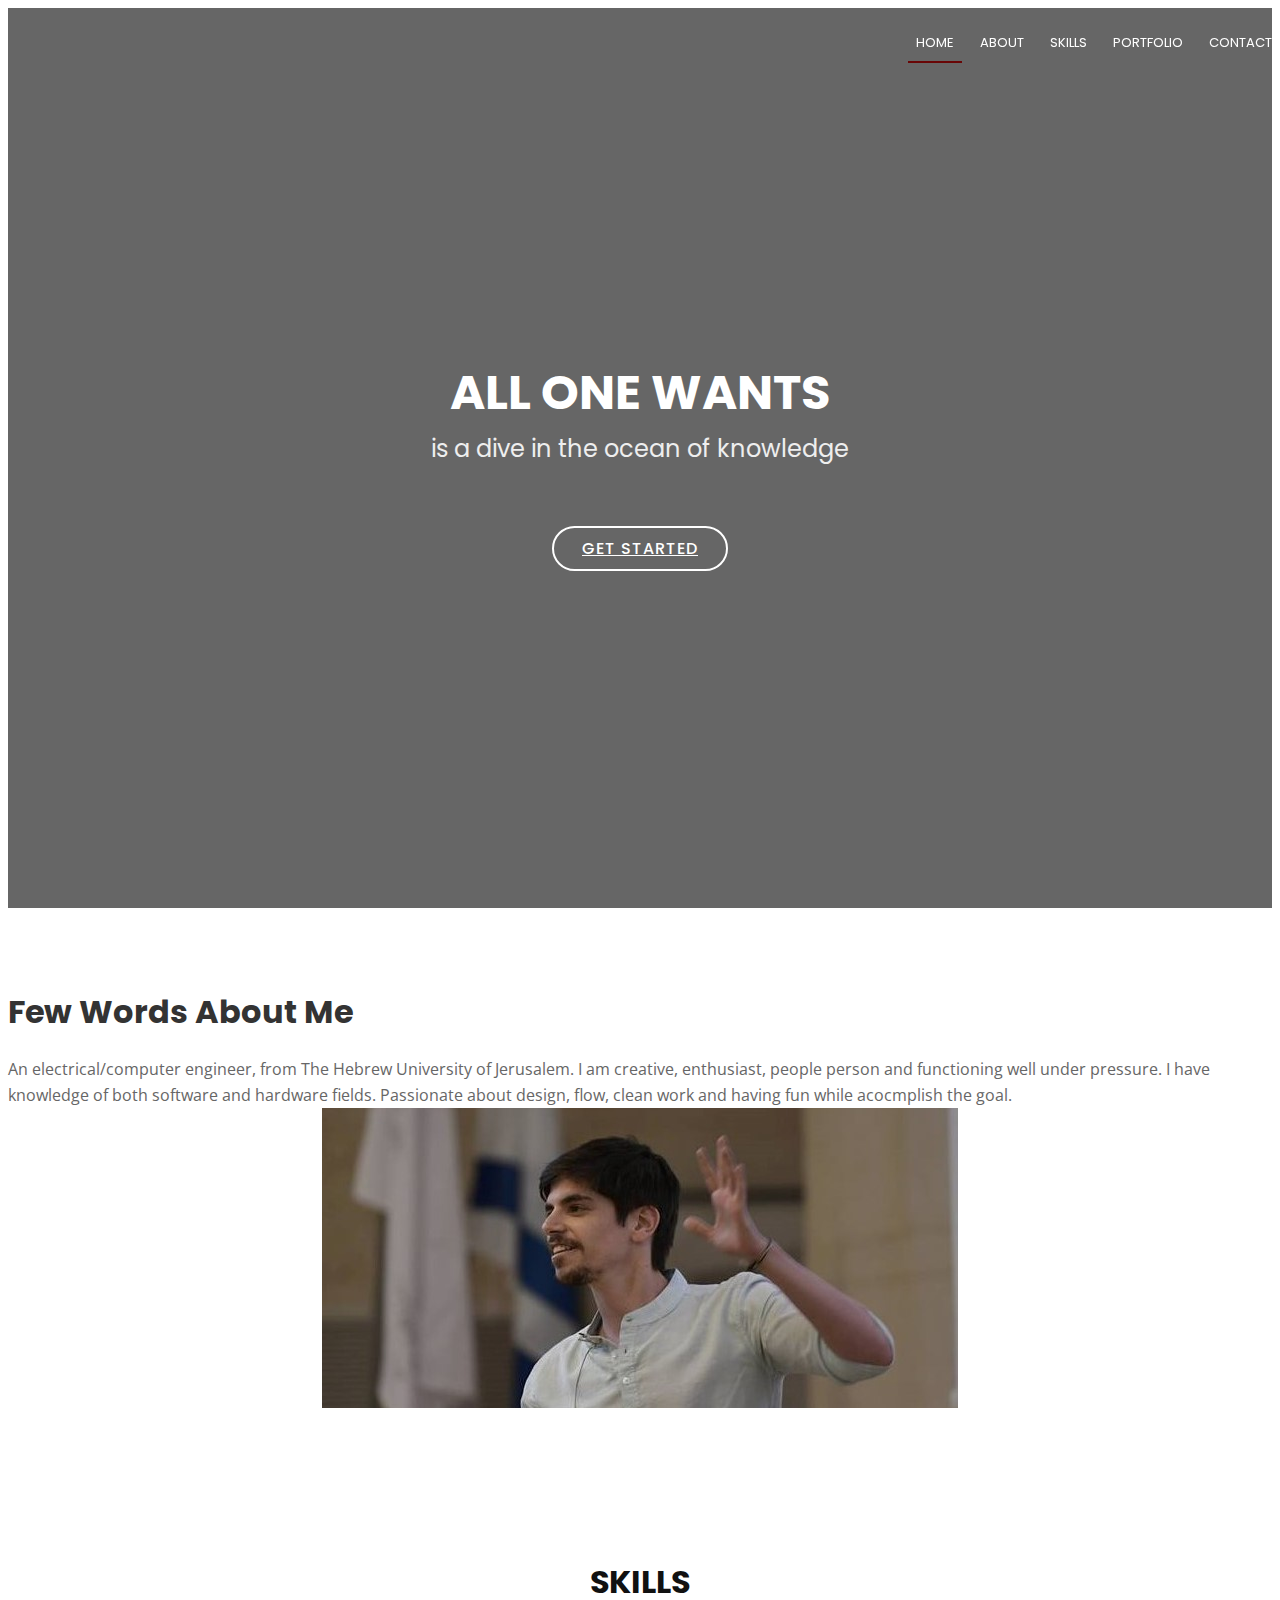
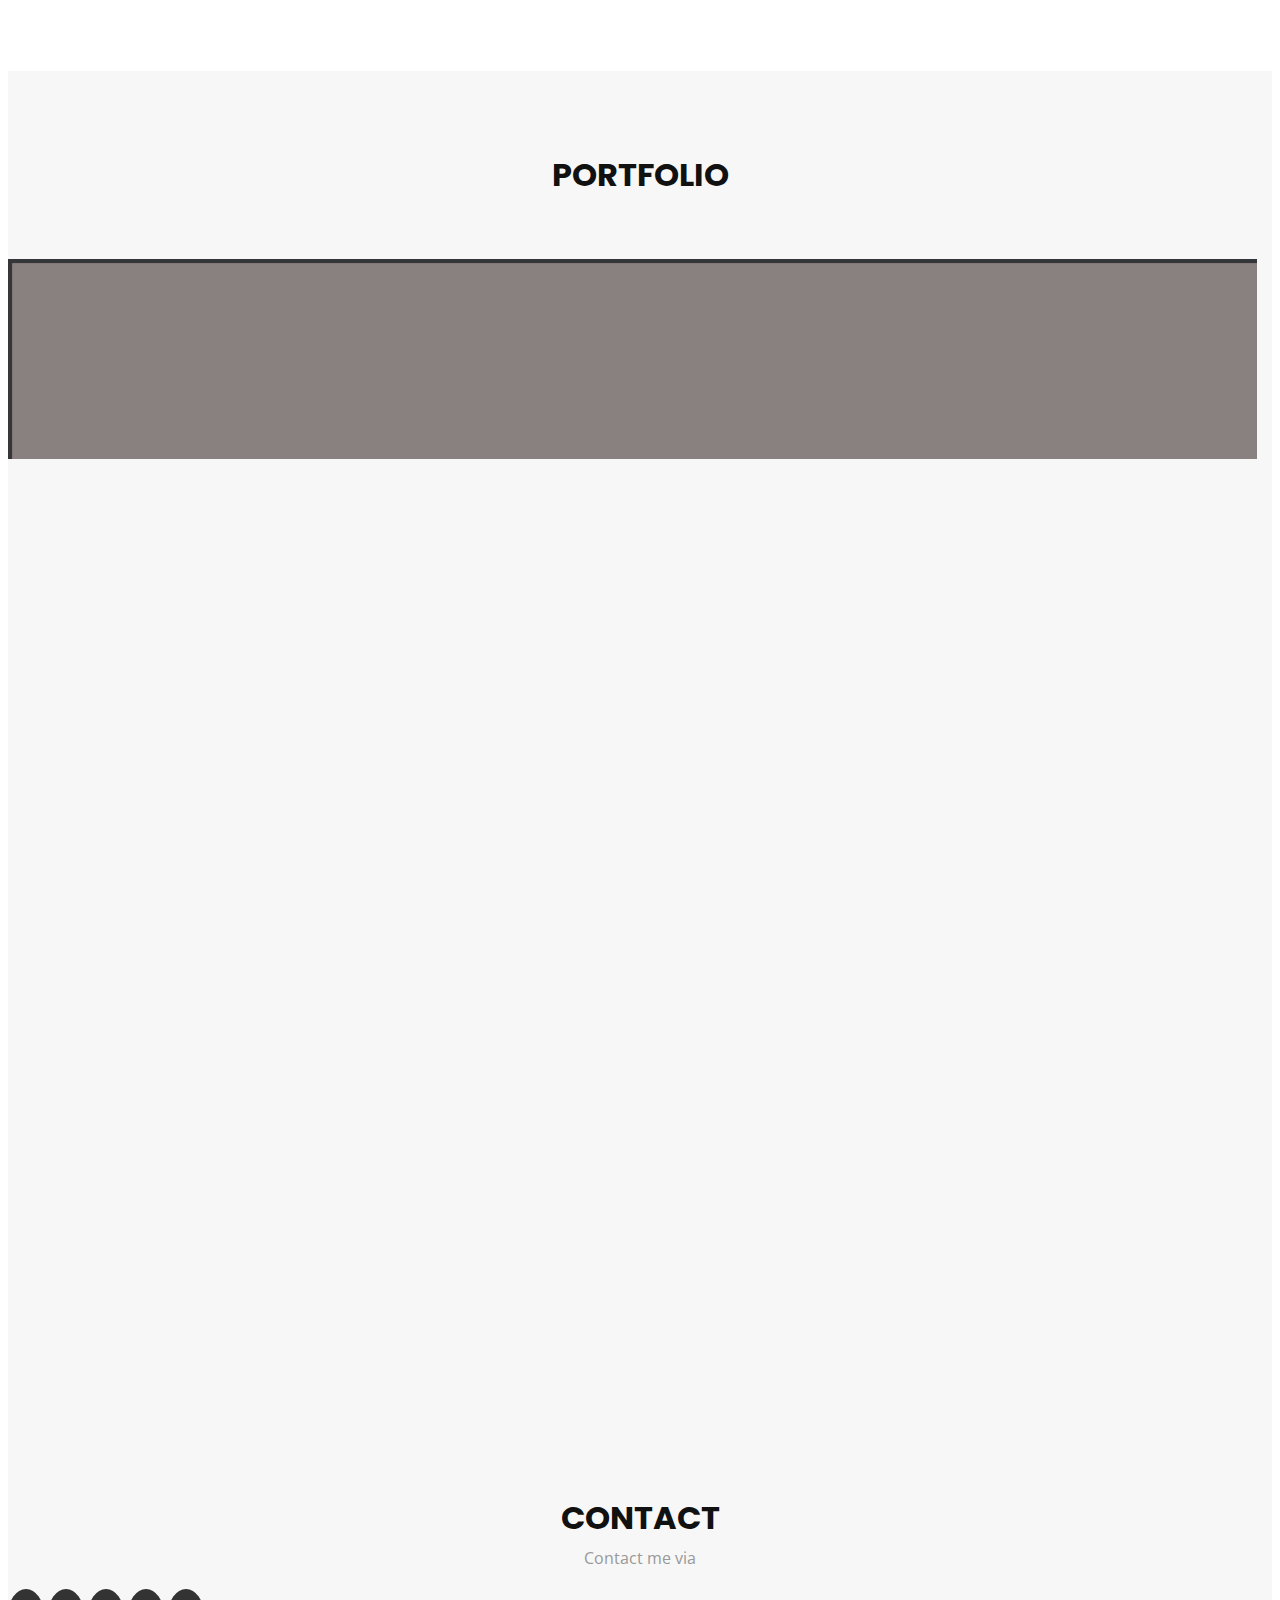
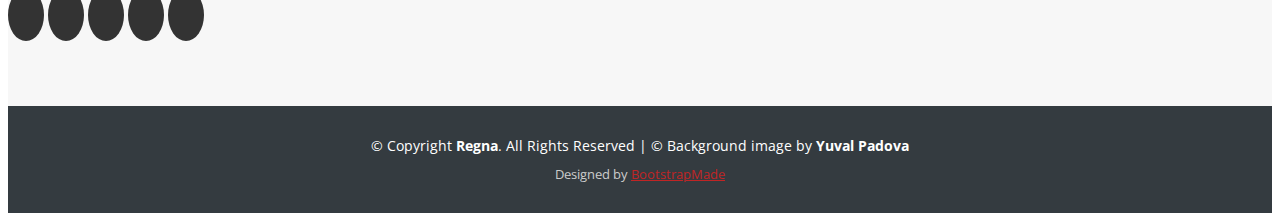
==== commit eeaa79ee: "Update index.html" ====
--- a/index.html
+++ b/index.html
@@ -47,7 +47,6 @@
 
       <div id="logo" class="pull-left">
         <a href="#hero"><img src="img/logo.png" alt="" title="" /></img></a>
-        <!-- Uncomment below if you prefer to use a text logo -->
         <h1><a href="#hero"></a></h1>
       </div>
 
@@ -68,8 +67,8 @@
   ============================-->
   <section id="hero">
     <div class="hero-container">
-      <h1>Welcome</h1>
-      <h2>I am Yuval Padova, nice to meet you</h2>
+      <h1>All one wants </h1>
+      <h2>is a dive in the ocean of knowledge</h2>
       <a href="#about" class="btn-get-started">Get Started</a>
     </div>
   </section><!-- #hero -->
@@ -92,23 +91,6 @@
               clean work and having fun while acocmplish the goal.
             </p>
 
-            <!-- <div class="icon-box wow fadeInUp">
-              <div class="icon"><i class="fa fa-shopping-bag"></i></div>
-              <h4 class="title"><a href="">Eiusmod Tempor</a></h4>
-              <p class="description">Et harum quidem rerum facilis est et expedita distinctio. Nam libero tempore, cum soluta nobis est eligendi</p>
-            </div>
-
-            <div class="icon-box wow fadeInUp" data-wow-delay="0.2s">
-              <div class="icon"><i class="fa fa-photo"></i></div>
-              <h4 class="title"><a href="">Magni Dolores</a></h4>
-              <p class="description">Excepteur sint occaecat cupidatat non proident, sunt in culpa qui officia deserunt mollit anim id est laborum</p>
-            </div>
-
-            <div class="icon-box wow fadeInUp" data-wow-delay="0.4s">
-              <div class="icon"><i class="fa fa-bar-chart"></i></div>
-              <h4 class="title"><a href="">Dolor Sitema</a></h4>
-              <p class="description">Minim veniam, quis nostrud exercitation ullamco laboris nisi ut aliquip ex ea commodo consequat tarad limino ata</p>
-            </div> -->
 
           </div>
 
@@ -164,7 +146,7 @@
       <div class="container wow fadeInUp">
         <div class="section-header">
           <h3 class="section-title">Portfolio</h3>
-          <p class="section-description">TBD</p>
+          <p class="section-description"></p>
         </div>
         <div class="row">
 
@@ -182,7 +164,7 @@
         <div class="row" id="portfolio-wrapper">
           <div class="col-lg-3 col-md-6 portfolio-item filter-app">
             <a href="https://github.com/PadovaY/Heeleart">
-              <img src="img/portfolio/heeleart.JPG" alt="">
+              <img src="img/portfolio/heeleart.JPG" alt="" >
               <div class="details">
                 <h4>Heelert</h4>
                 <span>anomaly detection device</span>
@@ -202,7 +184,7 @@
 
           <div class="col-lg-3 col-md-6 portfolio-item filter-app">
             <a href="https://github.com/PadovaY/pyramid_blend">
-              <img src="img/portfolio/pyramid.jpg" alt="" width="350" height="215">
+              <img src="img/portfolio/pyramid.jpg" alt="">
               <div class="details">
                 <h4>Pictures belnding</h4>
                 <span>blend two pictures with pyramid belnding technique</span>
@@ -212,7 +194,7 @@
 
           <div class="col-lg-3 col-md-6 portfolio-item filter-card">
             <a href="">
-              <img src="img/portfolio/compiler.png" alt="" height=300 width=300>
+              <img src="img/portfolio/compiler.png" alt="" >
               <div class="details">
                 <h4>Java mini compiler</h4>
                 <span>program to validate java code txt files</span>
@@ -220,17 +202,17 @@
             </a>
           </div>
 
-      <!--    <div class="col-lg-3 col-md-6 portfolio-item filter-card">
+          <div class="col-lg-3 col-md-6 portfolio-item filter-card">
             <a href="">
               <img src="img/portfolio/card2.jpg" alt="">
               <div class="details">
-                <h4>Card 2</h4>
-                <span>Alored dono par</span>
-              </div>
-            </a>
-          </div>
-
-          <div class="col-lg-3 col-md-6 portfolio-item filter-web">
+                <h4>Coming Soon</h4>
+                <span></span>
+              </div>
+            </a>
+          </div>
+
+      <!--    <div class="col-lg-3 col-md-6 portfolio-item filter-web">
             <a href="">
               <img src="img/portfolio/web3.jpg" alt="">
               <div class="details">
@@ -352,7 +334,7 @@
 
     <div class="container">
       <div class="copyright">
-        &copy; Copyright <strong>Regna</strong>. All Rights Reserved
+        &copy; Copyright <strong>Regna</strong>. All Rights Reserved | &copy; Background image by  <strong>Yuval Padova  </strong>
       </div>
       <div class="credits">
         <!--
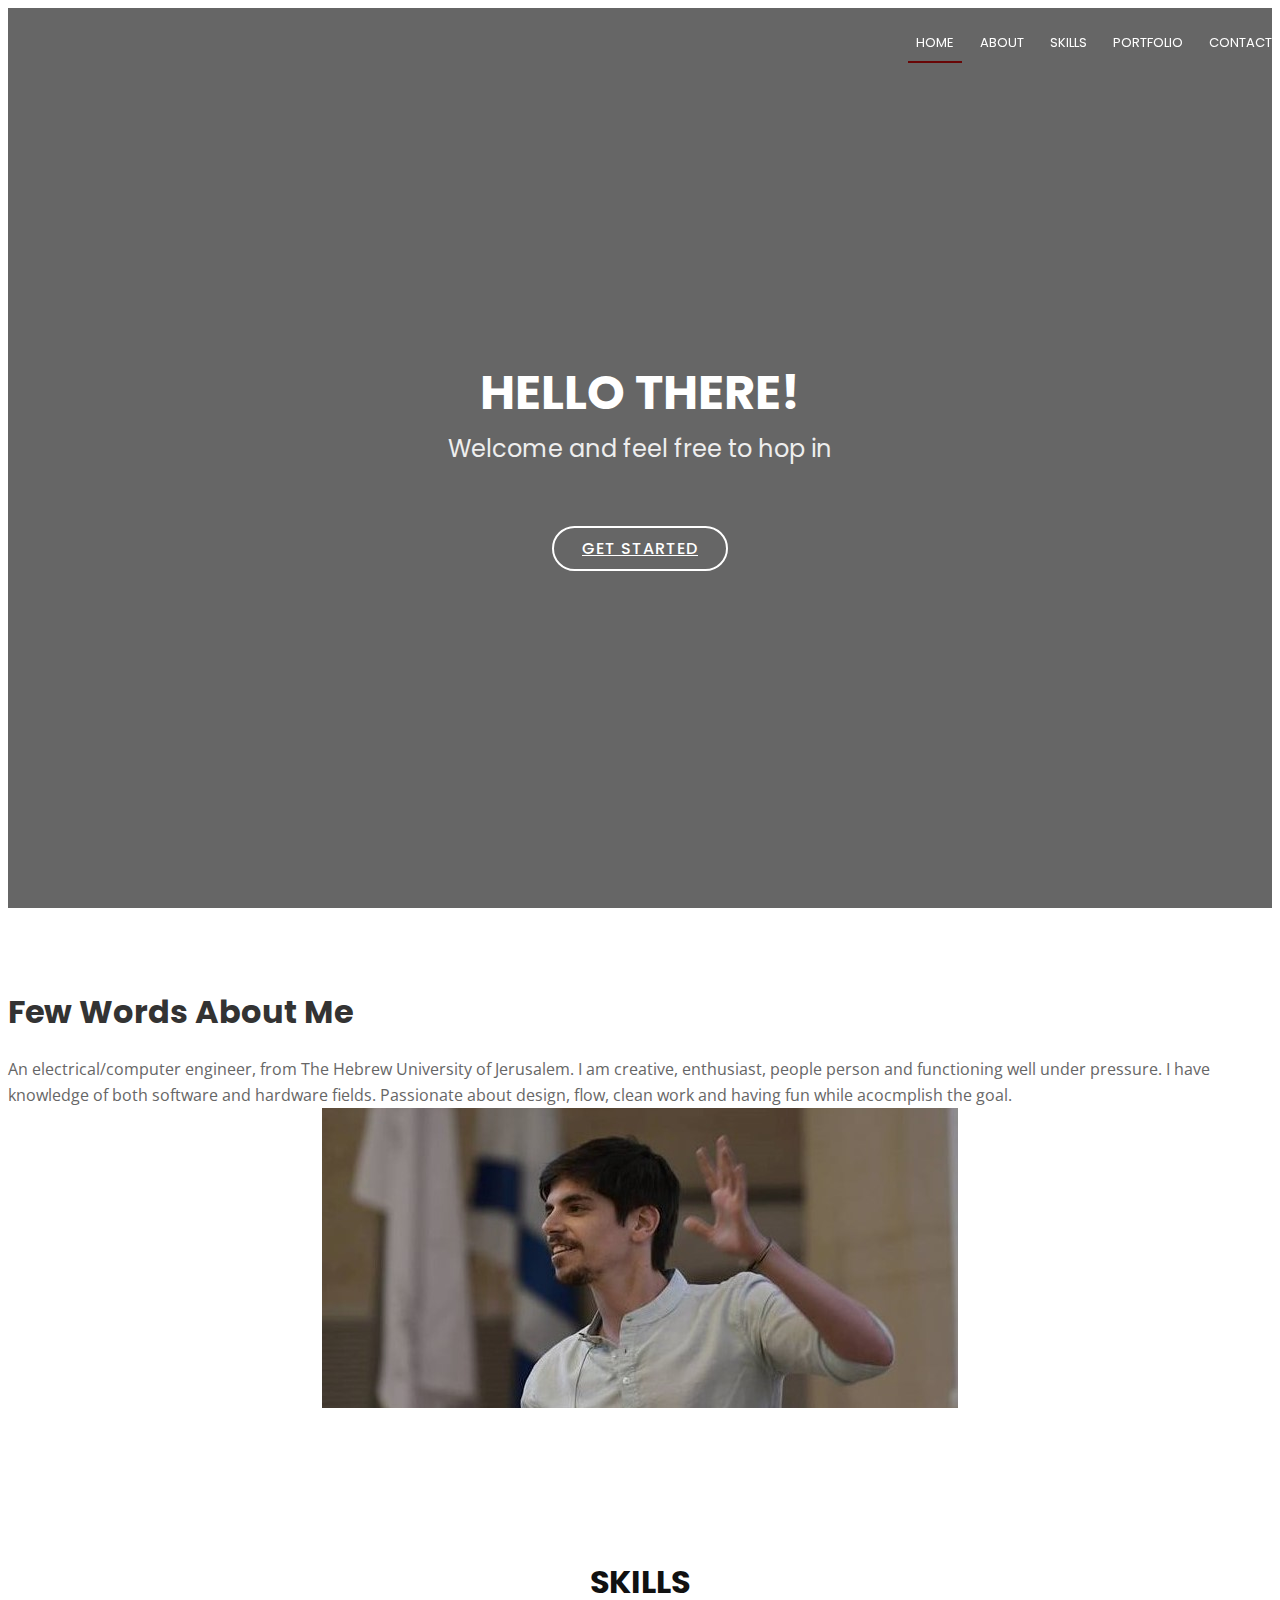
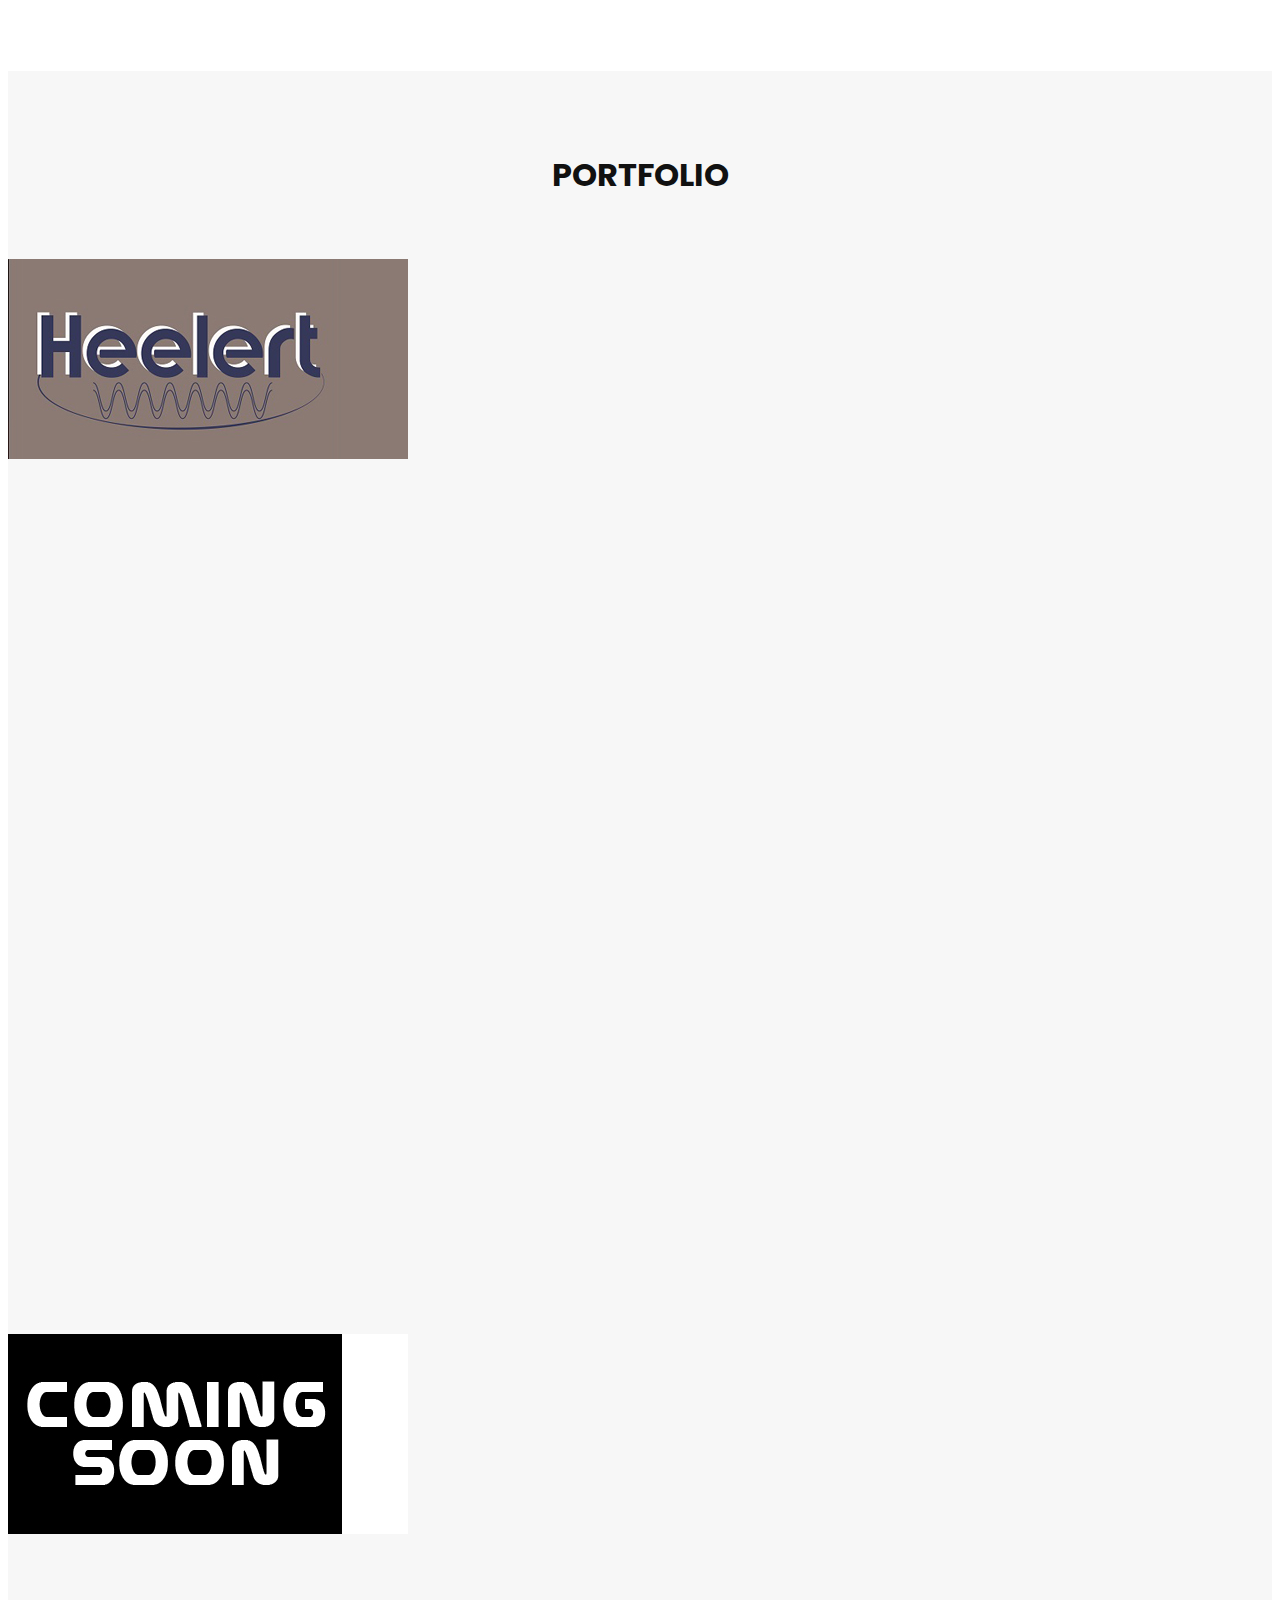
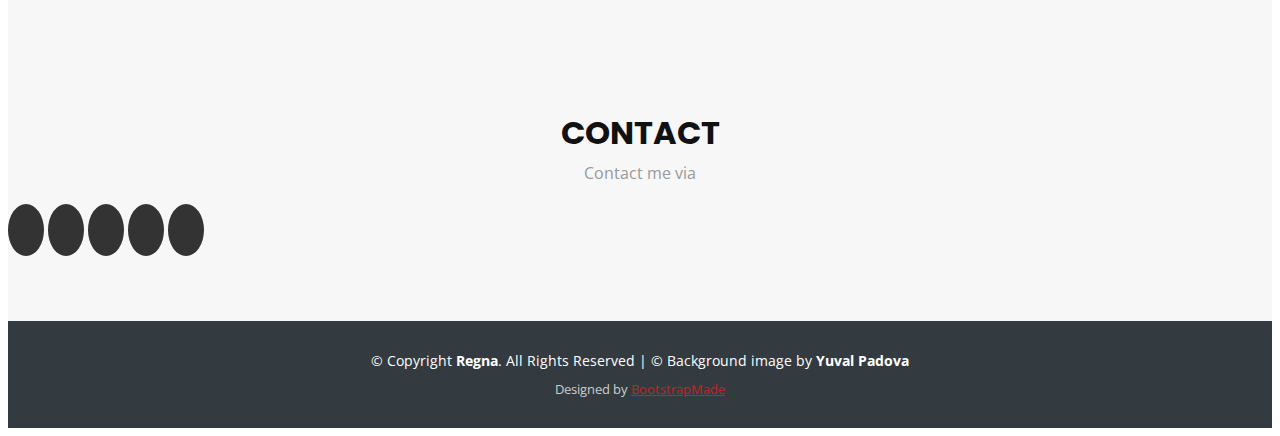
==== commit d015badf: "update hero sentance" ====
--- a/index.html
+++ b/index.html
@@ -67,8 +67,8 @@
   ============================-->
   <section id="hero">
     <div class="hero-container">
-      <h1>All one wants </h1>
-      <h2>is a dive in the ocean of knowledge</h2>
+      <h1>Hello there! </h1>
+      <h2>Welcome and feel free to hop in</h2>
       <a href="#about" class="btn-get-started">Get Started</a>
     </div>
   </section><!-- #hero -->
@@ -202,9 +202,20 @@
             </a>
           </div>
 
+      
+            <div class="col-lg-3 col-md-6 portfolio-item filter-card">
+            <a href="https://yuvalpadova.com/color_game/">
+              <img src="https://i.imgur.com/kM5euvJ.jpg" alt="">
+              <div class="details">
+                <h4>Guess the color - desktop game</h4>
+                <span></span>
+              </div>
+            </a>
+          </div>
+          
           <div class="col-lg-3 col-md-6 portfolio-item filter-card">
             <a href="">
-              <img src="img/portfolio/card2.jpg" alt="">
+              <img src="img/portfolio/COMINGSOON.jpg" alt="">
               <div class="details">
                 <h4>Coming Soon</h4>
                 <span></span>
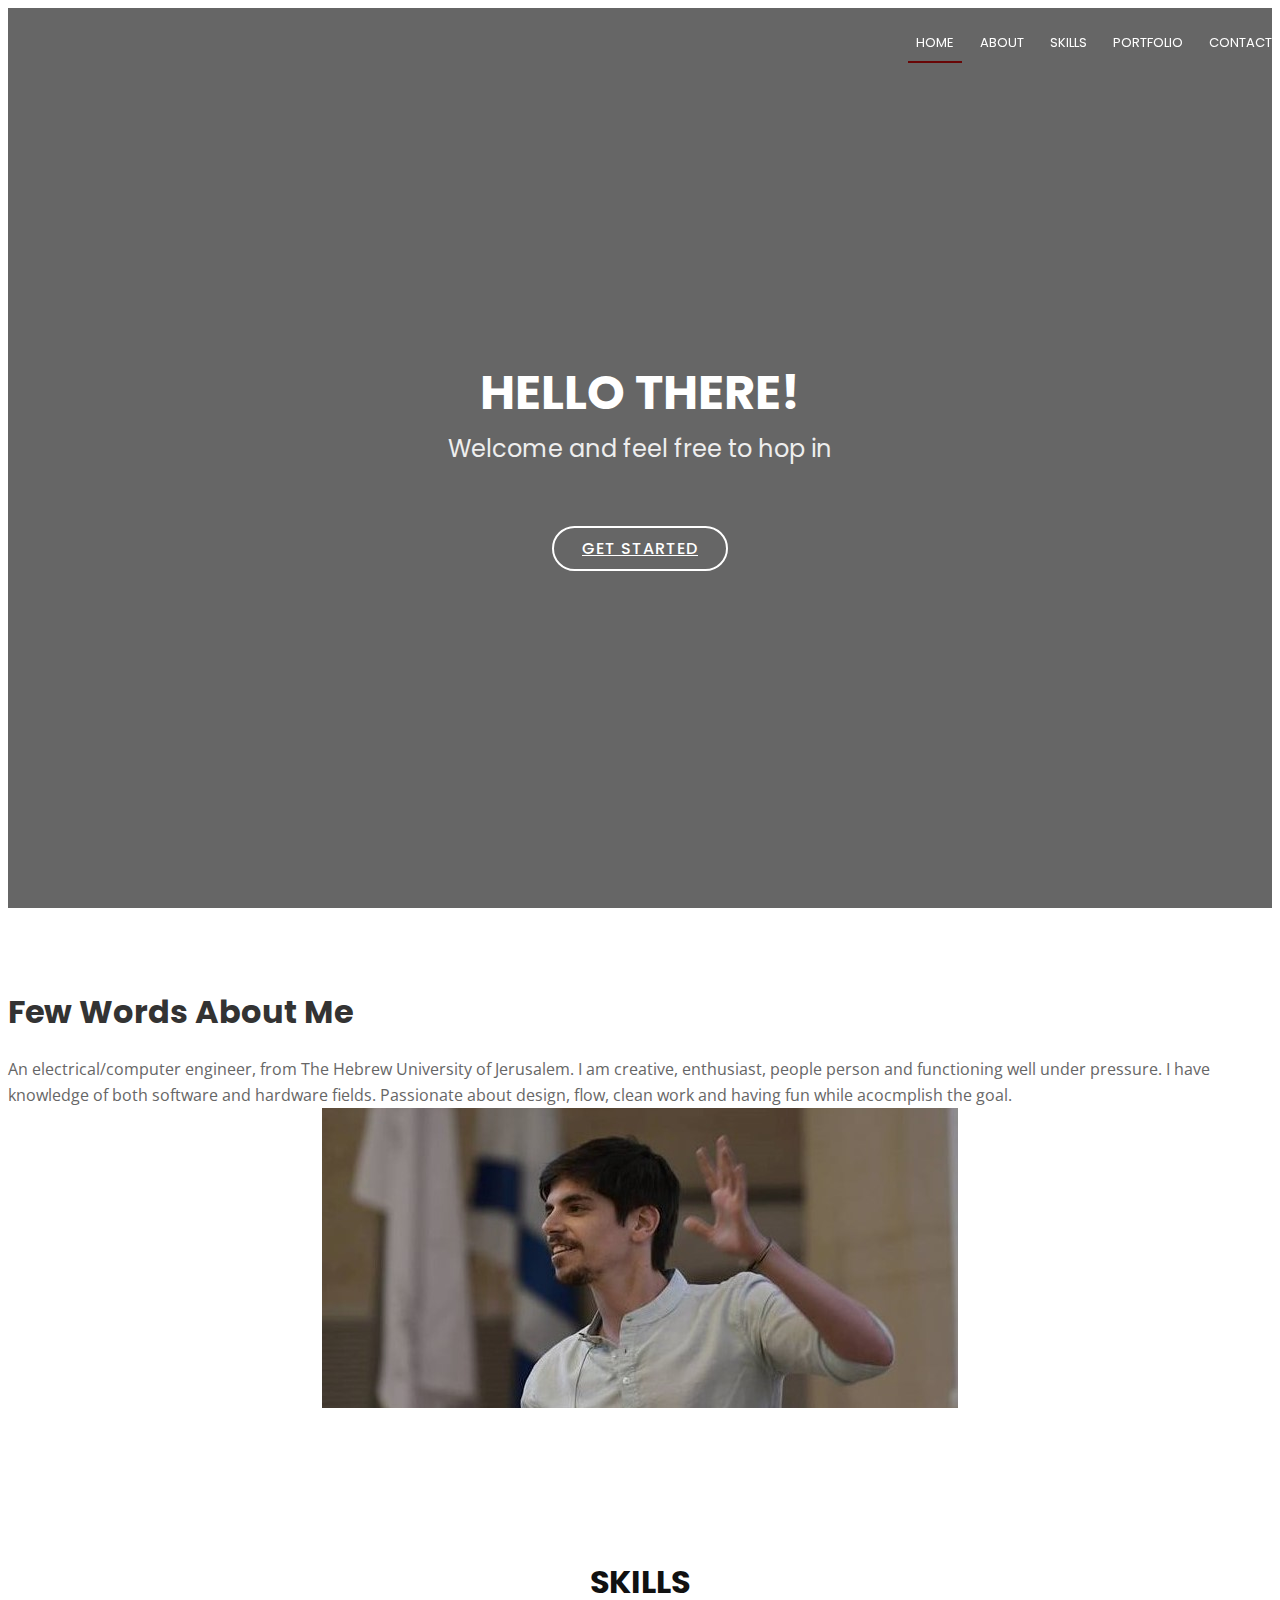
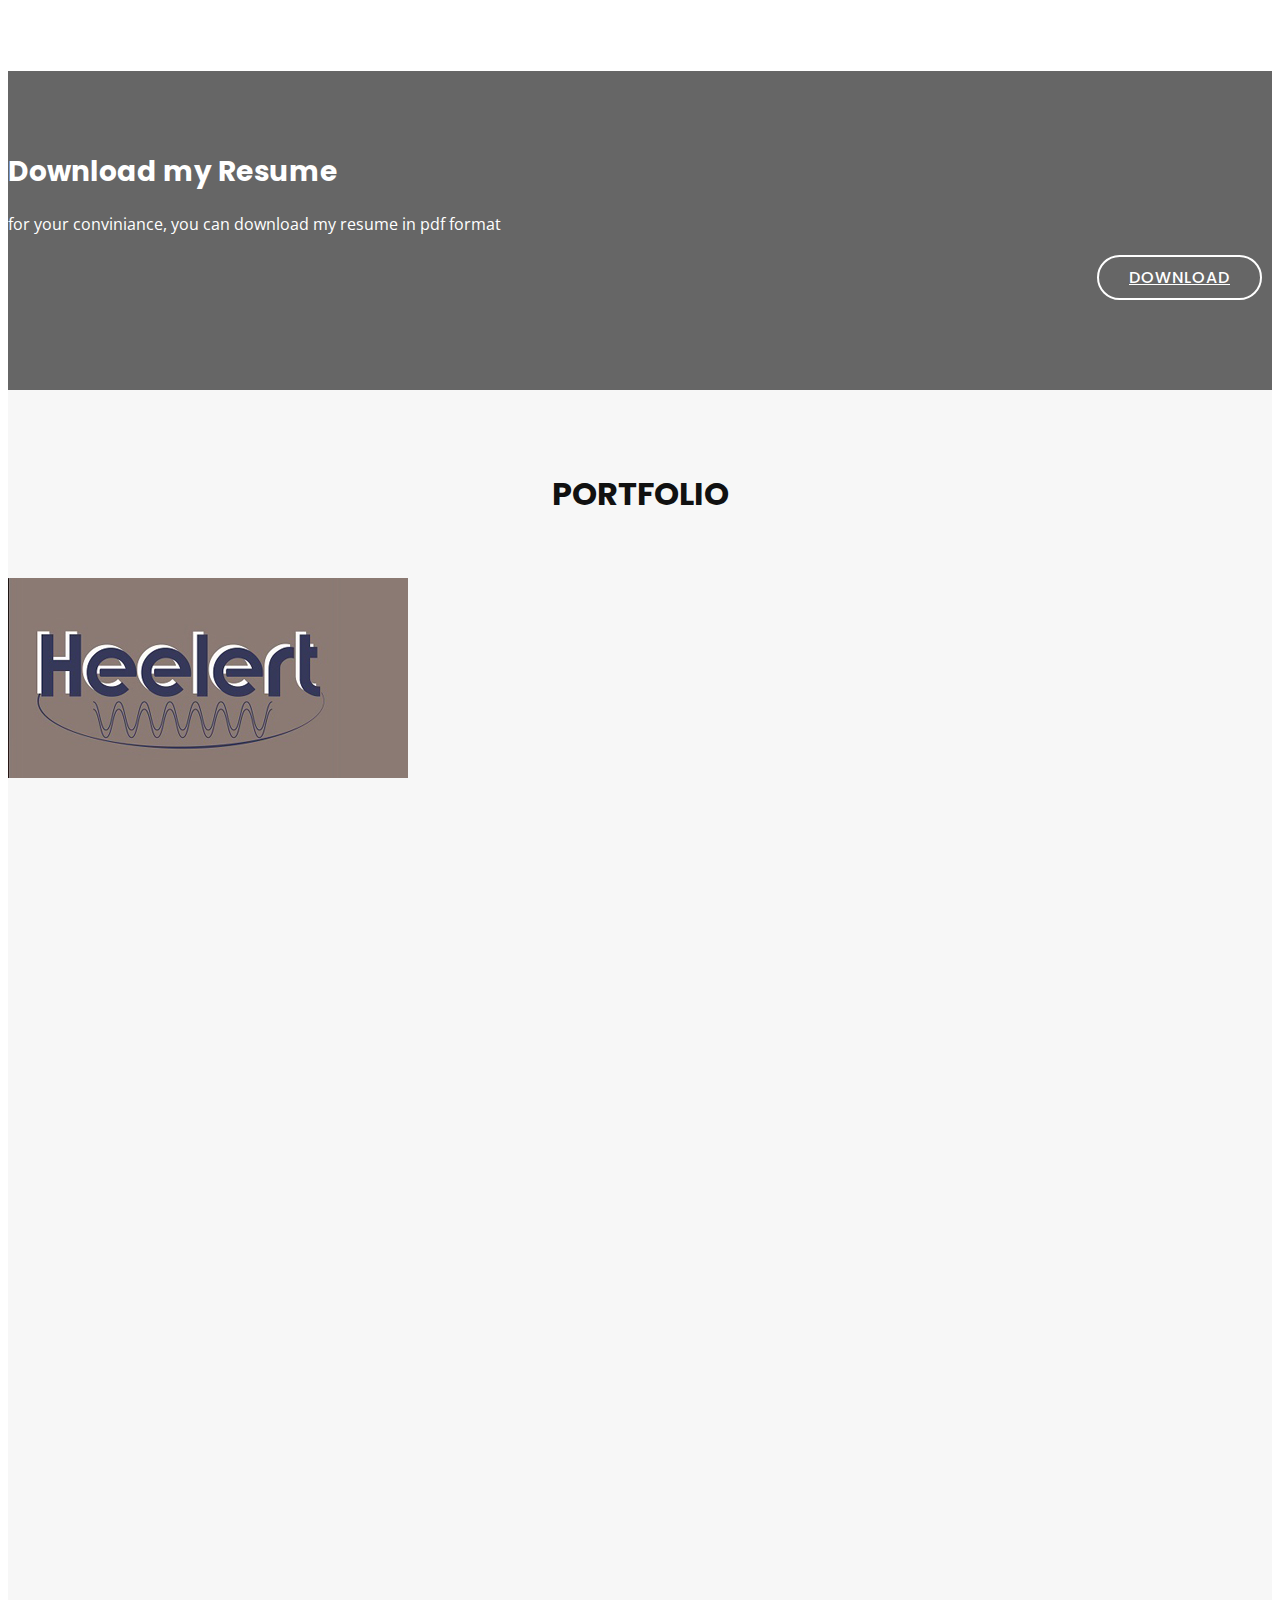
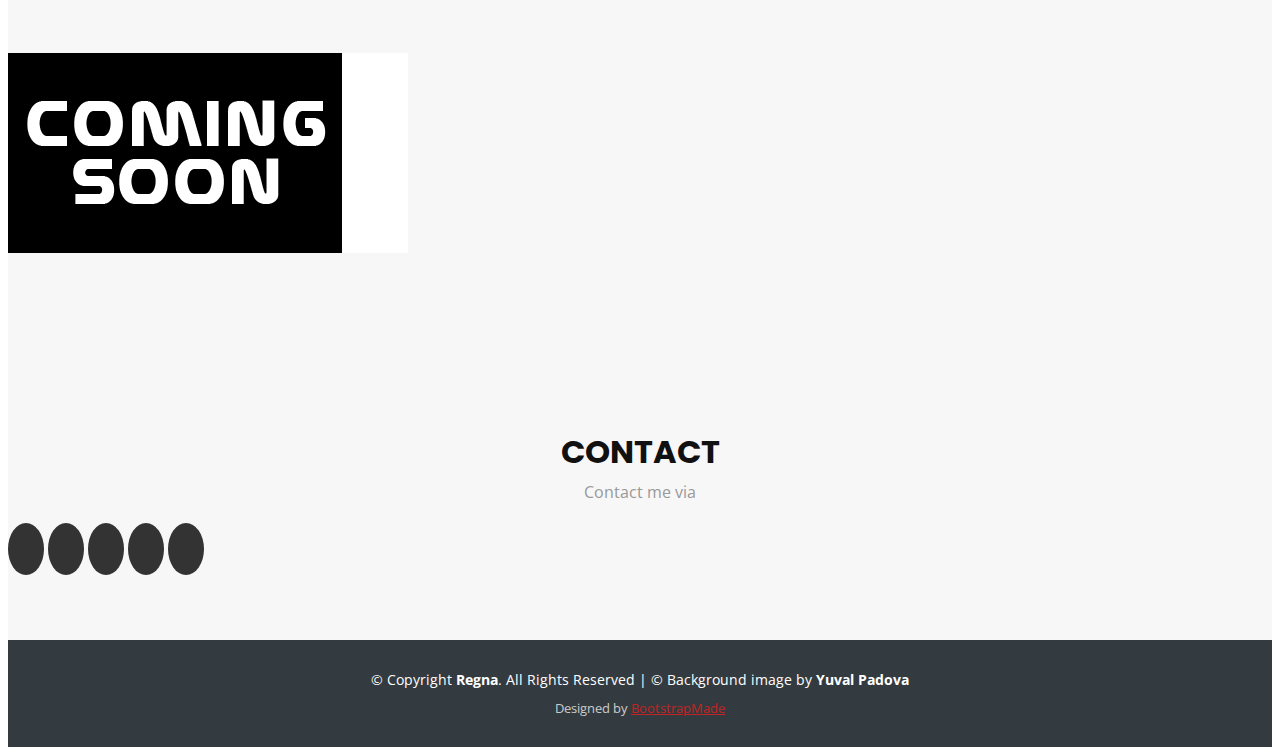
==== commit a29c25eb: "cv" ====
--- a/index.html
+++ b/index.html
@@ -115,8 +115,11 @@
               <div><i class="devicon-html5-plain-wordmark"></i></div>
               <div><i class="devicon-javascript-plain"></i></div>
               <div><i class="devicon-css3-plain-wordmark"></i></div>
+              <div><i class="devicon-vuejs-plain-wordmark"></i></div>
               <div><i class="devicon-photoshop-plain"></i></i></div>
               <div><i class="devicon-illustrator-plain"></i></div>
+        
+
           </div>
 
       </div>
@@ -125,20 +128,20 @@
     <!--==========================
     Call To Action Section
     ============================-->
-    <!-- <section id="call-to-action">
+    <section id="call-to-action">
       <div class="container wow fadeIn">
         <div class="row">
           <div class="col-lg-9 text-center text-lg-left">
-            <h3 class="cta-title">Call To Action</h3>
-            <p class="cta-text"> Duis aute irure dolor in reprehenderit in voluptate velit esse cillum dolore eu fugiat nulla pariatur. Excepteur sint occaecat cupidatat non proident, sunt in culpa qui officia deserunt mollit anim id est laborum.</p>
+            <h3 class="cta-title">Download my Resume</h3>
+            <p class="cta-text"> for your conviniance, you can download my resume in pdf format </p>
           </div>
           <div class="col-lg-3 cta-btn-container text-center">
-            <a class="cta-btn align-middle" href="#">Call To Action</a>
-          </div>
-        </div>
-
-      </div>
-    </section>#call-to-action -->
+            <a class="cta-btn align-middle" href="#">Download</a>
+          </div>
+        </div>
+
+      </div>
+    </section>
     <!--==========================
       Portfolio Section
     ============================-->
@@ -208,7 +211,7 @@
               <img src="https://i.imgur.com/kM5euvJ.jpg" alt="">
               <div class="details">
                 <h4>Guess the color - desktop game</h4>
-                <span></span>
+                <span>online game choosing color by RGB format</span>
               </div>
             </a>
           </div>
